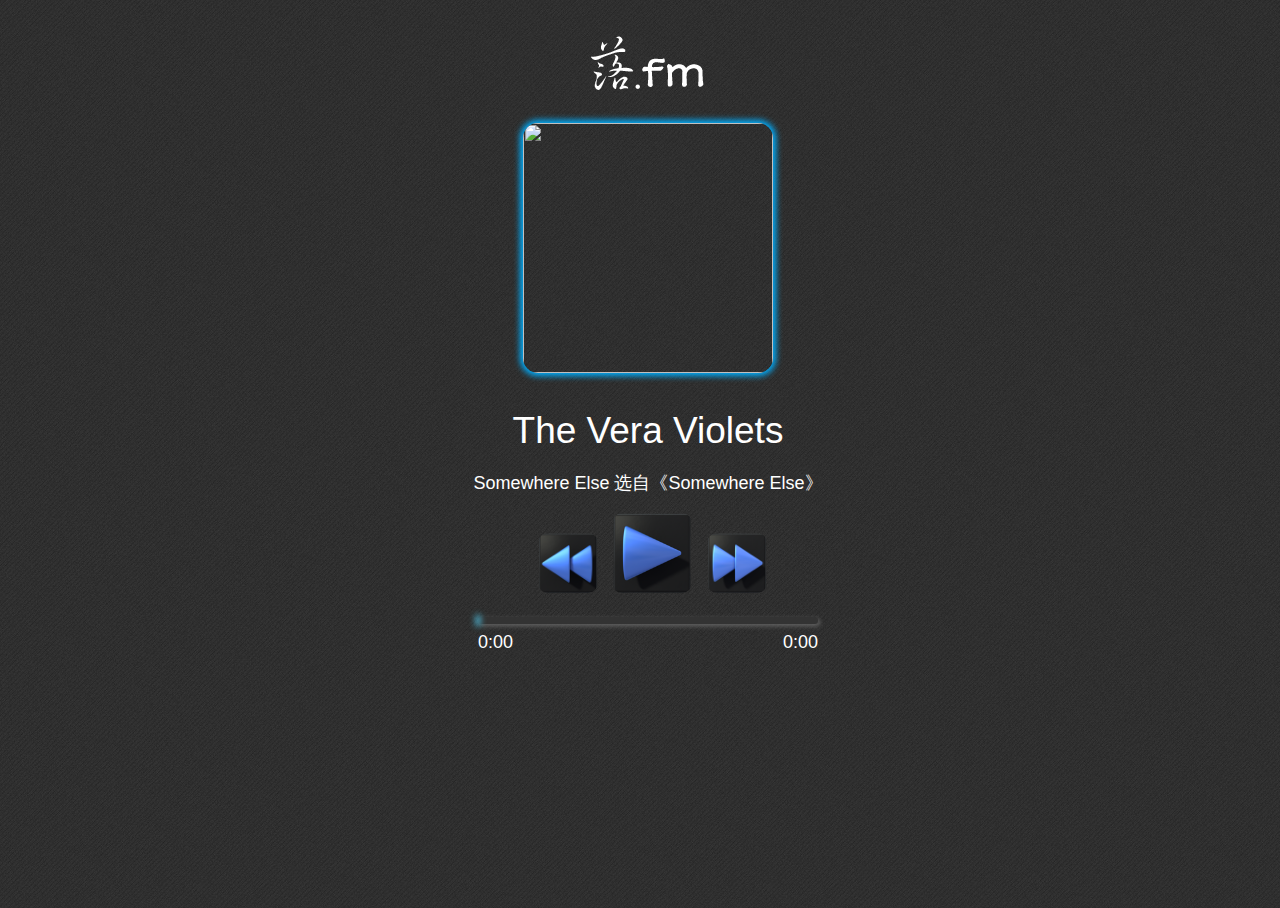
==== LuooFm/assets/www/music-player/demo/index.html @ 19e49105 "update, auto play work fine" ====
<!DOCTYPE html>
<html>
<head>
    <meta charset="UTF-8" />
    <meta name="viewport" content="width=device-width, user-scalable=no, target-densitydpi=device-dpi" />
    <title>Player</title>
    <link href='css/Chivo.css' rel='stylesheet' type='text/css'>
    <link rel="stylesheet" type="text/css" href="css/demo.css">
    <script type="text/javascript" src="js/phonegap.js"></script>
    <script type="text/javascript" src="js/jquery-1.7.2.min.js"></script>
    <script type="text/javascript" src="js/iscroll.js"></script>
    <script type="text/javascript" src="js/myplaylist.js"></script>
    <script type="text/javascript">
        $(document).ready(function(){
             var updater;
             var currentTrack;
             var test = '{"title":"VOL.386 Sex, Drugs, and Rock ‘n Roll","cover":"http://www.luoo.net/wp-content/uploads/386.jpg","vol":"386","playList":[{"mp3":"http://ftp.luoo.net/radio/radio386/01.mp3", "title":"01.EVO ", "artist":"– Requiem for a Dream (Clint Mansell cover) 选自《На Краю Вселенной》","cover":"http://www.luoo.net/wp-content/uploads/cover_467323.jpg"},{"mp3":"http://ftp.luoo.net/radio/radio386/02.mp3", "title":"02.Nachtmahr ", "artist":"– Rise and Fall (Patrick Damiani Remix) 选自《Can You Feel the Beat?》","cover":"http://img1.douban.com/lpic/s6974331.jpg"},{"mp3":"http://ftp.luoo.net/radio/radio386/03.mp3", "title":"03.Funker Vogt ", "artist":"– Cold War 选自《Maschine Zeit》","cover":"http://img3.douban.com/lpic/s1504918.jpg"},{"mp3":"http://ftp.luoo.net/radio/radio386/04.mp3", "title":"04.Terminal Choice ", "artist":"– Keine Macht 选自《Übermacht》","cover":"http://img1.douban.com/lpic/s4190852.jpg"},{"mp3":"http://ftp.luoo.net/radio/radio386/05.mp3", "title":"05.Noisuf-X ", "artist":"– Please Hang Up 选自《Excessive Exposure》","cover":"http://img1.douban.com/lpic/s4214624.jpg"},{"mp3":"http://ftp.luoo.net/radio/radio386/06.mp3", "title":"06.Psyclon Nine ", "artist":"– We The Fallen 选自《We The Fallen》","cover":"http://img3.douban.com/lpic/s3935157.jpg"},{"mp3":"http://ftp.luoo.net/radio/radio386/07.mp3", "title":"07.Blue Stahli ", "artist":"– Overklock 选自《Antisleep, Vol. 01》","cover":"http://img3.douban.com/lpic/s4460407.jpg"},{"mp3":"http://ftp.luoo.net/radio/radio386/08.mp3", "title":"08.Velvet Acid Christ ", "artist":"– Black Rainbows 选自《The Art Of Breaking Apart》","cover":"http://img3.douban.com/lpic/s4048876.jpg"},{"mp3":"http://ftp.luoo.net/radio/radio386/09.mp3", "title":"09.XMH ", "artist":"– Tears In Rain 选自《State Of Mind》","cover":"http://img1.douban.com/lpic/s4358944.jpg"},{"mp3":"http://ftp.luoo.net/radio/radio386/10.mp3", "title":"10.Rammstein; Northern Lite ", "artist":"– Rosenrot (Northern Lite Remix) 选自《Rosenrot》","cover":"http://img1.douban.com/lpic/s3912724.jpg"},{"mp3":"http://ftp.luoo.net/radio/radio386/11.mp3", "title":"11.Otto Dix ", "artist":"– Зона Теней 选自《Зона Теней》","cover":"http://img1.douban.com/lpic/s3692964.jpg"},{"mp3":"http://ftp.luoo.net/radio/radio386/12.mp3", "title":"12.Unheilig;Xavier Naidoo ", "artist":"– Zeitreise 选自《Lichter der Stadt》","cover":"http://img5.douban.com/lpic/s8901929.jpg"}]}';

             var renderVol = function(vol){
                 var playListHtml = ' <ul vol="' + vol["vol"] + '"><h3><span>' + vol["title"] + '</span></h3>';
                 var playList = vol["playList"];
                 var tracks = '';
                 for (var i = 0; i < playList.length; i++){
                    tracks = '<li index=\"' + i + '\" mp3="' + playList[i]["mp3"] + '" poster="' + playList[i]["cover"]+ '" artist="' + playList[i]["artist"]+ '"><span>' + playList[i]["title"] + '</span></li>';
                    playListHtml += tracks;
                 }
                 playListHtml += '</ul>';                 
                 $('.list-wrap').append(playListHtml);
             }    
            var timeFormate = function(ms) {
              var seconds = Math.floor(ms/1000);
              var minute = Math.floor(seconds/60);
              var second = seconds%60;
              return minute + ":" + (second<10?"0" + second:second);
            }       
            var playNextTrack = function(index, vol)  {
              console.log( 'index ' + index + 'dfd f' + vol);
              var par = $('.list-wrap ul[vol=' + vol + ']');
              if (parseInt(index) == par.find('li').length - 1){
                  par.find('li:first').click();
              }else{
                  par.find('li[index=' + (parseInt(index) + 1) + ']').click();
              }
            }   
            var playTrack = function(index, vol){
              var target = $('.list-wrap ul[vol=' + vol + '] li[index=' + index + ']');
              var url =  target.attr('mp3');
              var vol = target.parent().attr('vol');
                if (window.LuooFm){
                    LuooFm.play(url, vol);
                }
                clearInterval(updater);                
                updater = setInterval(function(){
                  if (!window.LuooFm) return;
                  var status = LuooFm.getPlayingStatus();
                  console.log(status);
                  var statusObj = JSON.parse(status);
                  if (statusObj["playing"] != undefined){
                      $('.time .now').text(timeFormate(statusObj['cur']));
                      $('.time .total').text(timeFormate(statusObj['dur']));
                      $('.timing .played').css('width', statusObj['cur']/statusObj['dur'] * $('.timing').width());

                      $('.timing .download').css('width', statusObj['downloading'] * $('.timing').width());
                      if (statusObj['playing']){
                          $('.controls img:eq(1)').removeClass('pause').addClass('play');
                          $('.controls img:eq(1)')[0].src = 'images/player_play.png'; 
                      }else{
                          $('.controls img:eq(1)').removeClass('play').addClass('pause');
                          $('.controls img:eq(1)')[0].src = 'images/player_pause.png';
                      }
                      if (statusObj['downloading'] >= 1 && statusObj['cur'] >= statusObj['dur'] - 1000){
                          clearInterval(updater);
                          playNextTrack(index, vol);
                          console.log('playNextTrack');
                      }
                  }
                }, 1000);
            }
            var pauseTrack = function(){
                LuooFm.pause();
                clearInterval(updater);
            }
            $('.luoo-fm-player-body .controls img').on('mousedown touchstart', function(e){
                $(e.currentTarget).addClass('pressed');
                $('.luoo-fm-player-body .controls img').one('mouseup touchend', function(e){
                    var target = $(e.currentTarget);
                    if (target.hasClass('play')){
                        target.removeClass('play').addClass('pause');
                        target[0].src = 'images/player_pause.png';
                    }else if (target.hasClass('pause')){
                        target.removeClass('pause').addClass('play');
                        target[0].src = 'images/player_play.png';   
                    }
                    $(e.currentTarget).removeClass('pressed');
                });   
            });
            $('.logo').on('click', function(){
                if ($('#luoo_list').css('left') == '0px'){
                    $('#luoo_player').css('left', '0');
                    $('#luoo_list').css('left', '100%');
                }else{
                    $('#luoo_player').css('left', '-100%');
                    $('#luoo_list').css('left', '0');    
                }                
            });
            $('.list-wrap ul li').live('click', function(e){
                $('.list-wrap ul li.selected').removeClass('selected');
                var target = $(e.currentTarget);
                target.addClass('selected');                 
                  console.log("play~~");
                  $('.track-info .title').text(target.text());
                  $('.track-info .album').text(target.attr('artist'));
                  $('.poster img')[0].src = target.attr('poster'); 
                  playTrack(target.attr('index'), target.parent().attr('vol'));
            });     

            $('.list-wrap ul h3').live('click', function(e){
                var target = $(e.currentTarget).parent();
                target.find('h3 span').css('overflow', 'hidden');
                target.find('h3 span').css('display', 'block');
                target.toggleClass('open');
                if (target.hasClass('open')){
                  target.animate({
                    height:target.height() + $(target.find('li')[0]).height() * target.find('li').length
                  },300);
                  target.find('h3 span').animate({
                    textIndent:target.width() - 120 -target.find('h3 span').width()
                  }, 300);
                }else{
                  target.animate({
                    height:target.height() - $(target.find('li')[0]).height() * target.find('li').length
                  },300);
                   target.find('h3 span').animate({
                    textIndent:0
                  }, 300);
                }                
            });


            document.addEventListener("deviceready", onDeviceReady, false);
            function onDeviceReady() { 
                var description = '';  
                var index = 0;
                window.plugins.luoogetplaylist.getPlayList(0, function(result){
                    renderVol(JSON.parse(result));
                    setTimeout(function(){
                        $('.list-wrap ul:first li:first').click();
                     }, 0)
                },
                function(e){
                    console.log(e);
                });                
            }            
        });  
    </script>
</head>
<body>
   <div class="luoo-fm">
       <ul class="page" id="luoo_player">
           <div class="luoo-fm-player-body">
               <div class="logo"></div>
               <div class="poster">
                   <img src="http://www.luoo.net/wp-content/uploads/337.jpg" alt="">
               </div>
               <div class="track-info">
                   <p class="title">The Vera Violets</p>
                   <p class="album">Somewhere Else 选自《Somewhere Else》</p>
               </div>
               <div class="controls">
                   <img src="images/player_rew.png" class="pre">
                   <img src="images/player_play.png" class="play">
                   <img src="images/player_fwd.png" class="next">
               </div>
               <div class="timing">
                   <div class="download"></div>
                   <div class="played"></div>
                   <div class="time">
                       <span class="now">0:00</span>
                       <span class="total">0:00</span>
                   </div>
               </div>
           </div>           
       </ul>
       <ul class="page" id="luoo_list">
            <div class="logo"></div>
            <div class="list-wrap">                
            </div>           
       </ul>
   </div>
</body>
</html>
---- LuooFm/assets/www/music-player/demo/css/Chivo.css ----
@font-face {
  font-family: 'Chivo';
  font-style: normal;
  font-weight: 400;
  src: local('Chivo'), local('Chivo-Regular'), url(http://themes.googleusercontent.com/static/fonts/chivo/v4/2vOGounxqJdQZmH7ou5HpA.woff) format('woff');
}
---- LuooFm/assets/www/music-player/demo/css/demo.css ----
::::-moz-selection,
::selection {
    color: rgba(0,0,0,0);
    background: rgba(0,0,0,0);
}
html { overflow-y: scroll; }

body {
    background: #444 url(../images/bg.jpg) repeat 0 0 scroll;
    width:100%;
    height:800px;
    font-family: 'Chivo', sans-serif;
}
.luoo-fm {
    width:100%;
    height:800px;
}
.luoo-fm ul.page{
    width:100%;
    height:100%;
    margin: 0;
    padding: 0;
    position: absolute;
    -webkit-transition:left 0.3s ease-in;
}
#luoo_list {
    left:100%;
}
.luoo-fm ul.page .luoo-fm-player-body {
    width:350px;
    margin: 0 auto;
}
.luoo-fm ul.page .luoo-fm-player-body > div {
    margin:0 auto;
}



.logo {
    width:120px;
    height:60px;
    background: url('../images/logo9.png') 0 0 no-repeat;
    margin:25px auto !important;
}

.luoo-fm-player-body .poster {
    width:250px;
    height:250px;
    margin-top:30px !important;
}
.luoo-fm-player-body .poster img {
    width:100%;
    height:100%;
    border-radius:15px;
    -webkit-box-shadow:0 0 10px green;
    -webkit-box-shadow:0 0 6px 3px #00AFFF;
}
.luoo-fm-player-body .track-info {    
    text-align:center;
    color: #FFF;
}
.luoo-fm-player-body .track-info .title {
    font-size:37px;
    margin-top: 26px auto;
    margin-bottom:19px;
}
.luoo-fm-player-body .track-info .album {
    font-size:18px;
}
.luoo-fm-player-body .controls {
    width:240px;
}
.luoo-fm-player-body .controls .pre,
.luoo-fm-player-body .controls .next {
    width:60px;
}
.luoo-fm-player-body .controls img {
    margin-left: 10px;
    border-radius:10px;
}
.luoo-fm-player-body .controls img.pressed {
     -webkit-box-shadow:0 0 10px green;box-shadow:0 0 6px 3px #00AFFF;
}
.luoo-fm-player-body .controls .play,
.luoo-fm-player-body .controls .pause {
    width:80px;
}
.luoo-fm-player-body .timing {
    width:340px;
    height:7px;
    border-radius:3px;
    margin-top:20px !important;
    background-color: #333333;
    -webkit-box-shadow:2px 2px 5px #666666
}
.luoo-fm-player-body .timing .played{
    width:0%;
    height:7px;
    position: absolute;
    border-radius:3px;
    background-color:#FFF;
    -webkit-box-shadow:0 0 10px green;box-shadow:0 0 6px 2px #55D9FF;
}

.luoo-fm-player-body .timing .download{
    width:0%;
    height:7px;
    position: absolute;
    border-radius:3px;
    background-color:#999999;
}

.luoo-fm-player-body .timing .time{
    position: relative;
    top:15px;
    font-size:18px;
    color: #FFF;
}
.luoo-fm-player-body .timing .time .now{
    float: left;
}
.luoo-fm-player-body .timing .time .total {
    float: right;
}

#luoo_list .list-wrap {
    margin: 20px;
    background-color:rgba(33, 33, 33, 0.5);    
}
.list-wrap > ul {
    list-style:none;
    color: #FFF;
    margin: 0;
    padding: 0;
    height:58px;
    overflow: hidden;
    border-bottom:1px solid #666666;
}
.list-wrap ul.open > h3{
    background:url('../images/list_open.png') 100% 50% no-repeat;
    background-color:#00AFFF;
}
.list-wrap ul h3{
    display:block !important;
    overflow:hidden !important;
    line-height:58px;
    height:58px;
    font-size:20px;     
    margin: 0;
    padding: 0;  
    background:url('../images/list_close.png') 100% 50% no-repeat;
    white-space:nowrap;
}
.list-wrap ul h3 > span {
    margin-left:20px;
}
.list-wrap ul > li {
    height:48px;
    line-height:48px;
}
.list-wrap ul > li{

}
.list-wrap ul > li > span {
    margin-left:40px;
}
.list-wrap ul.open > li {
    display: block;
}
.list-wrap ul.open > li.selected {
    background:rgba(255, 255, 255, 0.1);
}
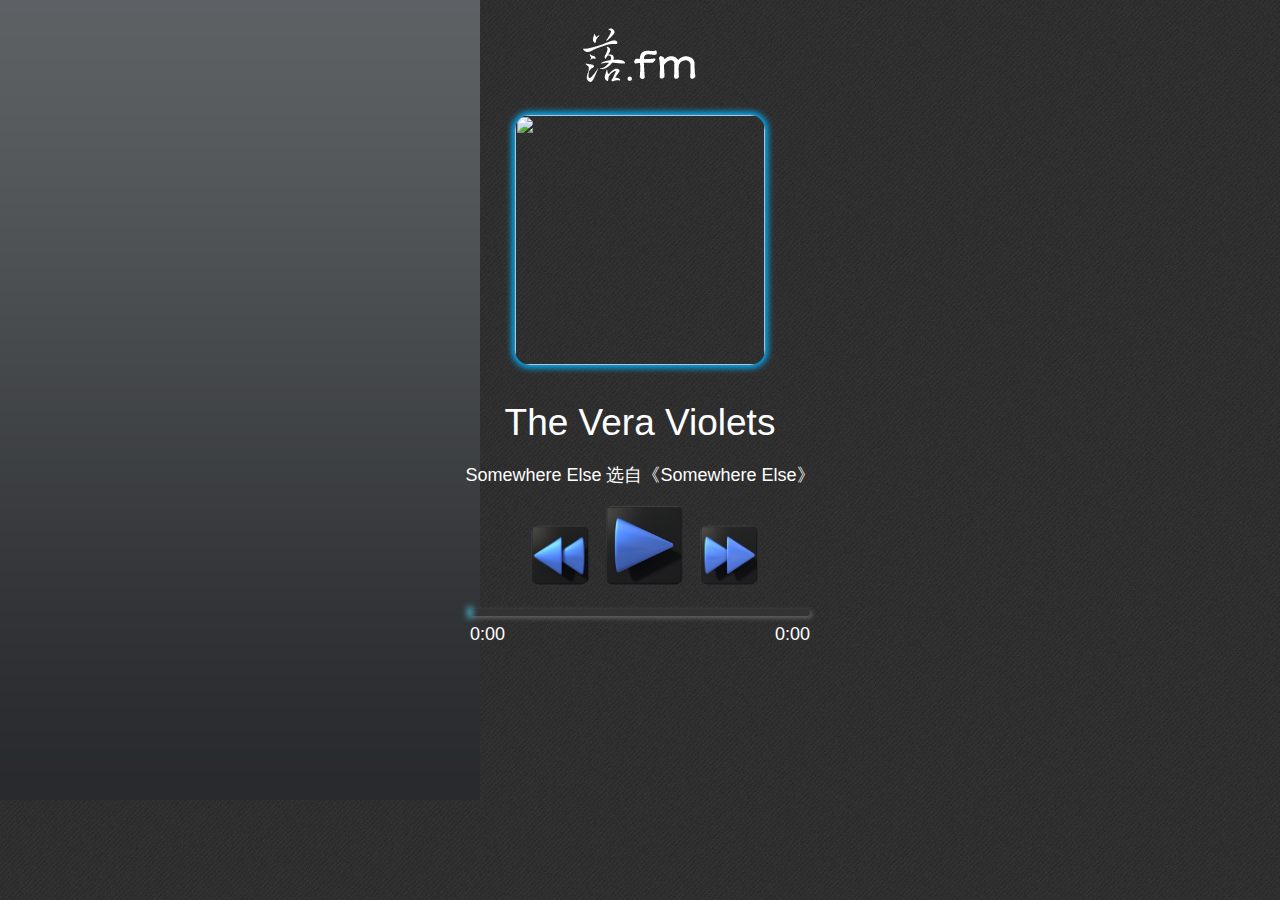
==== commit af32dbf6: "v0.35" ====
--- a/LuooFm/assets/www/music-player/demo/index.html
+++ b/LuooFm/assets/www/music-player/demo/index.html
@@ -1,21 +1,23 @@
 <!DOCTYPE html>
 <html>
 <head>
-    <meta charset="UTF-8" />
-    <meta name="viewport" content="width=device-width, user-scalable=no, target-densitydpi=device-dpi" />
-    <title>Player</title>
-    <link href='css/Chivo.css' rel='stylesheet' type='text/css'>
-    <link rel="stylesheet" type="text/css" href="css/demo.css">
-    <script type="text/javascript" src="js/phonegap.js"></script>
-    <script type="text/javascript" src="js/jquery-1.7.2.min.js"></script>
-    <script type="text/javascript" src="js/iscroll.js"></script>
-    <script type="text/javascript" src="js/myplaylist.js"></script>
-    <script type="text/javascript">
+  <meta charset="UTF-8" />
+  <meta name="viewport" content="width=device-width, user-scalable=no, target-densitydpi=device-dpi" />
+  <title>Player</title>
+  <link href='css/Chivo.css' rel='stylesheet' type='text/css'>
+  <link rel="stylesheet" type="text/css" href="css/demo.css">
+  <script type="text/javascript" src="js/phonegap.js"></script>
+  <script type="text/javascript" src="js/jquery-1.7.2.min.js"></script>
+  <script type="text/javascript" src="js/iscroll.js"></script>
+  <script type="text/javascript" src="js/myplaylist.js"></script>
+  <script type="text/javascript">
         $(document).ready(function(){
              var updater;
              var currentTrack;
-             var test = '{"title":"VOL.386 Sex, Drugs, and Rock ‘n Roll","cover":"http://www.luoo.net/wp-content/uploads/386.jpg","vol":"386","playList":[{"mp3":"http://ftp.luoo.net/radio/radio386/01.mp3", "title":"01.EVO ", "artist":"– Requiem for a Dream (Clint Mansell cover) 选自《На Краю Вселенной》","cover":"http://www.luoo.net/wp-content/uploads/cover_467323.jpg"},{"mp3":"http://ftp.luoo.net/radio/radio386/02.mp3", "title":"02.Nachtmahr ", "artist":"– Rise and Fall (Patrick Damiani Remix) 选自《Can You Feel the Beat?》","cover":"http://img1.douban.com/lpic/s6974331.jpg"},{"mp3":"http://ftp.luoo.net/radio/radio386/03.mp3", "title":"03.Funker Vogt ", "artist":"– Cold War 选自《Maschine Zeit》","cover":"http://img3.douban.com/lpic/s1504918.jpg"},{"mp3":"http://ftp.luoo.net/radio/radio386/04.mp3", "title":"04.Terminal Choice ", "artist":"– Keine Macht 选自《Übermacht》","cover":"http://img1.douban.com/lpic/s4190852.jpg"},{"mp3":"http://ftp.luoo.net/radio/radio386/05.mp3", "title":"05.Noisuf-X ", "artist":"– Please Hang Up 选自《Excessive Exposure》","cover":"http://img1.douban.com/lpic/s4214624.jpg"},{"mp3":"http://ftp.luoo.net/radio/radio386/06.mp3", "title":"06.Psyclon Nine ", "artist":"– We The Fallen 选自《We The Fallen》","cover":"http://img3.douban.com/lpic/s3935157.jpg"},{"mp3":"http://ftp.luoo.net/radio/radio386/07.mp3", "title":"07.Blue Stahli ", "artist":"– Overklock 选自《Antisleep, Vol. 01》","cover":"http://img3.douban.com/lpic/s4460407.jpg"},{"mp3":"http://ftp.luoo.net/radio/radio386/08.mp3", "title":"08.Velvet Acid Christ ", "artist":"– Black Rainbows 选自《The Art Of Breaking Apart》","cover":"http://img3.douban.com/lpic/s4048876.jpg"},{"mp3":"http://ftp.luoo.net/radio/radio386/09.mp3", "title":"09.XMH ", "artist":"– Tears In Rain 选自《State Of Mind》","cover":"http://img1.douban.com/lpic/s4358944.jpg"},{"mp3":"http://ftp.luoo.net/radio/radio386/10.mp3", "title":"10.Rammstein; Northern Lite ", "artist":"– Rosenrot (Northern Lite Remix) 选自《Rosenrot》","cover":"http://img1.douban.com/lpic/s3912724.jpg"},{"mp3":"http://ftp.luoo.net/radio/radio386/11.mp3", "title":"11.Otto Dix ", "artist":"– Зона Теней 选自《Зона Теней》","cover":"http://img1.douban.com/lpic/s3692964.jpg"},{"mp3":"http://ftp.luoo.net/radio/radio386/12.mp3", "title":"12.Unheilig;Xavier Naidoo ", "artist":"– Zeitreise 选自《Lichter der Stadt》","cover":"http://img5.douban.com/lpic/s8901929.jpg"}]}';
-
+             var control = "play";           
+            /*
+            * 将拿到的播放列表渲染到列表页面，基本信息写在li元素里面，单击的时候，直接获取这些信息送入后台
+            */
              var renderVol = function(vol){
                  var playListHtml = ' <ul vol="' + vol["vol"] + '"><h3><span>' + vol["title"] + '</span></h3>';
                  var playList = vol["playList"];
@@ -27,14 +29,32 @@
                  playListHtml += '</ul>';                 
                  $('.list-wrap').append(playListHtml);
              }    
+             /*
+             将毫秒数转换成分秒格式，显示在播放器页面             
+              */
             var timeFormate = function(ms) {
               var seconds = Math.floor(ms/1000);
               var minute = Math.floor(seconds/60);
               var second = seconds%60;
               return minute + ":" + (second<10?"0" + second:second);
-            }       
+            }   
+            /*
+            上一曲下一曲的响应方式通过调用li的上一个元素或者下一个元素的click事件来触发。click事件的响应中有具体的播放控制
+            最上一个元素的上一曲将跳转到本期的最末歌曲
+             */
+            var playPreTrack = function(index, vol) {
+              var par = $('.list-wrap ul[vol=' + vol + ']');
+              if (parseInt(index) == 0){
+                  par.find('li:last').click();
+              }else{
+                  par.find('li[index=' + (parseInt(index) - 1) + ']').click();
+              }
+            }    
+            /*
+            上一曲下一曲的响应方式通过调用li的上一个元素或者下一个元素的click事件来触发。click事件的响应中有具体的播放控制
+            最末歌曲的下一首将播放本期的第一首歌曲
+             */
             var playNextTrack = function(index, vol)  {
-              console.log( 'index ' + index + 'dfd f' + vol);
               var par = $('.list-wrap ul[vol=' + vol + ']');
               if (parseInt(index) == par.find('li').length - 1){
                   par.find('li:first').click();
@@ -42,33 +62,45 @@
                   par.find('li[index=' + (parseInt(index) + 1) + ']').click();
               }
             }   
+            /*
+            播放歌曲唯一入口，所有行为都通过这个函数播放.
+             */
             var playTrack = function(index, vol){
               var target = $('.list-wrap ul[vol=' + vol + '] li[index=' + index + ']');
               var url =  target.attr('mp3');
               var vol = target.parent().attr('vol');
                 if (window.LuooFm){
                     LuooFm.play(url, vol);
+                    control = "play";
                 }
+                $('.time .now').text(timeFormate(0));
+                $('.time .total').text(timeFormate(0));
+                $('.timing .played').css('width', 0);
+                $('.timing .download').css('width', 0);
+                /*
+                没个一秒做定时更新，包括播放时间更新。下载状态更新，播放状态更新等。
+                 */
                 clearInterval(updater);                
                 updater = setInterval(function(){
                   if (!window.LuooFm) return;
                   var status = LuooFm.getPlayingStatus();
+                  var statusObj = JSON.parse(status);
                   console.log(status);
-                  var statusObj = JSON.parse(status);
                   if (statusObj["playing"] != undefined){
                       $('.time .now').text(timeFormate(statusObj['cur']));
                       $('.time .total').text(timeFormate(statusObj['dur']));
                       $('.timing .played').css('width', statusObj['cur']/statusObj['dur'] * $('.timing').width());
 
-                      $('.timing .download').css('width', statusObj['downloading'] * $('.timing').width());
+                        $('.timing .download').css('width', statusObj['downloading'] * $('.timing').width());
                       if (statusObj['playing']){
                           $('.controls img:eq(1)').removeClass('pause').addClass('play');
                           $('.controls img:eq(1)')[0].src = 'images/player_play.png'; 
                       }else{
                           $('.controls img:eq(1)').removeClass('play').addClass('pause');
                           $('.controls img:eq(1)')[0].src = 'images/player_pause.png';
+                         
                       }
-                      if (statusObj['downloading'] >= 1 && statusObj['cur'] >= statusObj['dur'] - 1000){
+                      if (statusObj['downloading'] >= 1 && (statusObj['cur'] >= statusObj['dur'] - 1000 || !statusObj['playing'])){
                           clearInterval(updater);
                           playNextTrack(index, vol);
                           console.log('playNextTrack');
@@ -76,33 +108,75 @@
                   }
                 }, 1000);
             }
+            /*
+            暂停播放
+             */
             var pauseTrack = function(){
                 LuooFm.pause();
                 clearInterval(updater);
             }
+            
+
+            $('.luoo-fm-player-body .controls .play').live('click', function(e){
+                var target = $(e.currentTarget);
+                if (LuooFm) {
+                    LuooFm.pause();
+                    console.log('now will be pause');
+                    control = "pause";
+                   target.removeClass('play').addClass('pause');
+                   target[0].src = 'images/player_pause.png';
+                }
+            });
+            $('.luoo-fm-player-body .controls .pause').live('click', function(e){
+              var target = $(e.currentTarget);
+                if (LuooFm) {
+                  LuooFm.play();
+                  control = "play";
+                  console.log("now will be paly");
+                  target.removeClass('pause').addClass('play');
+                  target[0].src = 'images/player_play.png'; 
+                } 
+            });
+            $('.luoo-fm-player-body .controls .pre').on('click', function(e){
+                  var index = $('.list-wrap ul li.selected').attr('index');
+                  var vol = $('.list-wrap ul li.selected').parent().attr('vol');
+                  console.log('index  ' + index + ' vol  ' + vol);
+                  playPreTrack(index, vol);
+            });
+
+            $('.luoo-fm-player-body .controls .next').on('click', function(e){
+                  var index = $('.list-wrap ul li.selected').attr('index');
+                  var vol = $('.list-wrap ul li.selected').parent().attr('vol');
+                  playNextTrack(index, vol);
+            });
+            
             $('.luoo-fm-player-body .controls img').on('mousedown touchstart', function(e){
                 $(e.currentTarget).addClass('pressed');
                 $('.luoo-fm-player-body .controls img').one('mouseup touchend', function(e){
-                    var target = $(e.currentTarget);
-                    if (target.hasClass('play')){
-                        target.removeClass('play').addClass('pause');
-                        target[0].src = 'images/player_pause.png';
-                    }else if (target.hasClass('pause')){
-                        target.removeClass('pause').addClass('play');
-                        target[0].src = 'images/player_play.png';   
-                    }
                     $(e.currentTarget).removeClass('pressed');
                 });   
             });
+
+            /*
+            播放界面，列表界面切换
+             */
             $('.logo').on('click', function(){
                 if ($('#luoo_list').css('left') == '0px'){
+                    $('#luoo_player').show();
+                    $('#luoo_list').show();
                     $('#luoo_player').css('left', '0');
                     $('#luoo_list').css('left', '100%');
+                    
                 }else{
+                    $('#luoo_player').show();
+                    $('#luoo_list').show();
                     $('#luoo_player').css('left', '-100%');
-                    $('#luoo_list').css('left', '0');    
+                    $('#luoo_list').css('left', '0');
+                    
                 }                
             });
+
+            //播放列表曲目点击。播放之
             $('.list-wrap ul li').live('click', function(e){
                 $('.list-wrap ul li.selected').removeClass('selected');
                 var target = $(e.currentTarget);
@@ -114,6 +188,9 @@
                   playTrack(target.attr('index'), target.parent().attr('vol'));
             });     
 
+            /*
+            单期点击收放动作
+             */
             $('.list-wrap ul h3').live('click', function(e){
                 var target = $(e.currentTarget).parent();
                 target.find('h3 span').css('overflow', 'hidden');
@@ -122,70 +199,84 @@
                 if (target.hasClass('open')){
                   target.animate({
                     height:target.height() + $(target.find('li')[0]).height() * target.find('li').length
-                  },300);
+                  },400);
                   target.find('h3 span').animate({
-                    textIndent:target.width() - 120 -target.find('h3 span').width()
-                  }, 300);
+                    textIndent:target.width() - 80 -target.find('h3 span').width()
+                  }, 400);
                 }else{
                   target.animate({
                     height:target.height() - $(target.find('li')[0]).height() * target.find('li').length
-                  },300);
+                  },400);
                    target.find('h3 span').animate({
                     textIndent:0
-                  }, 300);
+                  }, 400);
                 }                
             });
 
-
+            /*
+            phonegap加载完毕之后，通过插件获取播放列表，插件代码配置在myplaylist.js
+             */
             document.addEventListener("deviceready", onDeviceReady, false);
             function onDeviceReady() { 
-                var description = '';  
-                var index = 0;
-                window.plugins.luoogetplaylist.getPlayList(0, function(result){
-                    renderVol(JSON.parse(result));
-                    setTimeout(function(){
-                        $('.list-wrap ul:first li:first').click();
-                     }, 0)
-                },
-                function(e){
-                    console.log(e);
-                });                
+                // get the latest playlist form start to end
+                var getPlayList = function(start, end){
+                    window.plugins.luoogetplaylist.getPlayList(start, function(result){
+                        if (result.substr(-1) != '}'){
+                          getPlayList(start, end);
+                          return;
+                        }
+                        renderVol(JSON.parse(result));
+                        setTimeout(function(){
+                            // if player never played befor, play the first song.
+                            if ($('.list-wrap ul li.selected').length == 0){
+                                control = "play";
+                                $('.list-wrap ul:first li:first').click();
+                            }                            
+                         }, 0);
+                        if (start < end){
+                            getPlayList(start + 1, end);
+                        }
+                    },
+                    function(e){
+                        console.log(e);
+                        //get play list again, if something wrong was happend
+                        getPlayList(start, end); 
+                        return;
+                    });  
+                }
+                getPlayList(0, 4); 
             }            
         });  
-    </script>
-</head>
+    </script></head>
 <body>
-   <div class="luoo-fm">
-       <ul class="page" id="luoo_player">
-           <div class="luoo-fm-player-body">
-               <div class="logo"></div>
-               <div class="poster">
-                   <img src="http://www.luoo.net/wp-content/uploads/337.jpg" alt="">
-               </div>
-               <div class="track-info">
-                   <p class="title">The Vera Violets</p>
-                   <p class="album">Somewhere Else 选自《Somewhere Else》</p>
-               </div>
-               <div class="controls">
-                   <img src="images/player_rew.png" class="pre">
-                   <img src="images/player_play.png" class="play">
-                   <img src="images/player_fwd.png" class="next">
-               </div>
-               <div class="timing">
-                   <div class="download"></div>
-                   <div class="played"></div>
-                   <div class="time">
-                       <span class="now">0:00</span>
-                       <span class="total">0:00</span>
-                   </div>
-               </div>
-           </div>           
-       </ul>
-       <ul class="page" id="luoo_list">
-            <div class="logo"></div>
-            <div class="list-wrap">                
-            </div>           
-       </ul>
-   </div>
+  <div class="luoo-fm">
+    <ul class="page" id="luoo_player">
+      <div class="luoo-fm-player-body">
+        <div class="logo"></div>
+        <div class="poster">
+          <img src="http://www.luoo.net/wp-content/uploads/337.jpg" alt=""></div>
+        <div class="track-info">
+          <p class="title">The Vera Violets</p>
+          <p class="album">Somewhere Else 选自《Somewhere Else》</p>
+        </div>
+        <div class="controls">
+          <img src="images/player_rew.png" class="pre">
+          <img src="images/player_play.png" class="play">
+          <img src="images/player_fwd.png" class="next"></div>
+        <div class="timing">
+          <div class="download"></div>
+          <div class="played"></div>
+          <div class="time">
+            <span class="now">0:00</span>
+            <span class="total">0:00</span>
+          </div>
+        </div>
+      </div>
+    </ul>
+    <ul class="page" id="luoo_list">
+      <div class="logo"></div>
+      <div class="list-wrap"></div>
+    </ul>
+  </div>
 </body>
 </html>--- a/LuooFm/assets/www/music-player/demo/css/demo.css
+++ b/LuooFm/assets/www/music-player/demo/css/demo.css
@@ -9,11 +9,18 @@
     background: #444 url(../images/bg.jpg) repeat 0 0 scroll;
     width:100%;
     height:800px;
+    overflow: hidden;
+    padding: 0;
+    margin: 0;
     font-family: 'Chivo', sans-serif;
 }
 .luoo-fm {
     width:100%;
     height:800px;
+    overflow: hidden;
+    display: block;
+    scroll:none;
+    background: url('../images/bg.png') 0 0 no-repeat;
 }
 .luoo-fm ul.page{
     width:100%;
@@ -21,7 +28,7 @@
     margin: 0;
     padding: 0;
     position: absolute;
-    -webkit-transition:left 0.3s ease-in;
+    -webkit-transition:left 0.4s ease-in;
 }
 #luoo_list {
     left:100%;
@@ -33,9 +40,6 @@
 .luoo-fm ul.page .luoo-fm-player-body > div {
     margin:0 auto;
 }
-
-
-
 .logo {
     width:120px;
     height:60px;
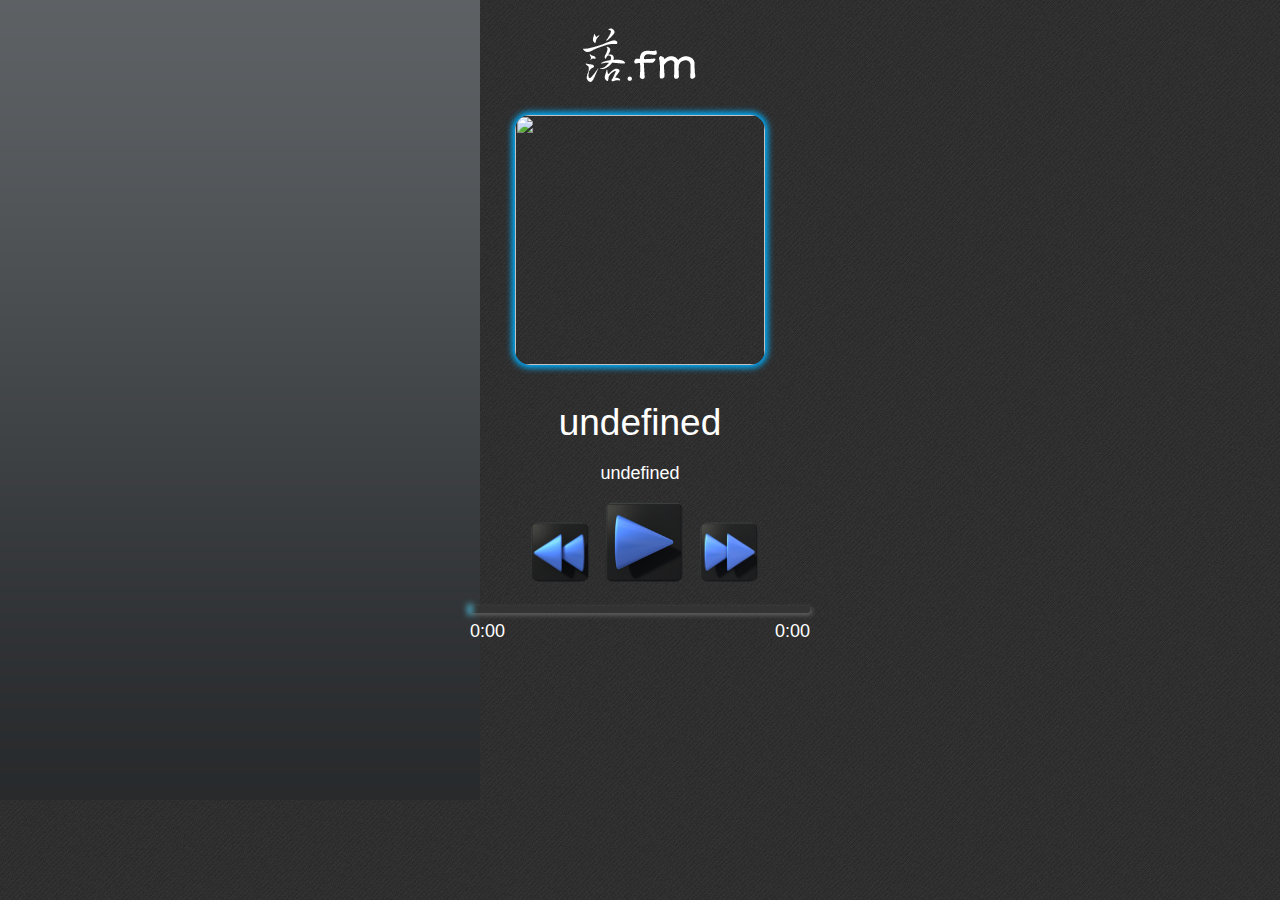
==== commit 2775589c: "v0.4 use phonegap plugin to replace webkit java2js, more rubost ~~" ====
--- a/LuooFm/assets/www/music-player/demo/index.html
+++ b/LuooFm/assets/www/music-player/demo/index.html
@@ -14,14 +14,20 @@
         $(document).ready(function(){
              var updater;
              var currentTrack;
-             var control = "play";           
+             var playNextTrackTiming;
+             var control = "play";    
+             var lock = false; //iscroll滑动过程中，click事件不被触发 
+              var test = '{"title":"VOL.386 Sex, Drugs, and Rock ‘n Roll","cover":"http://www.luoo.net/wp-content/uploads/386.jpg","vol":"386","playList":[{"mp3":"http://ftp.luoo.net/radio/radio386/01.mp3", "title":"01.EVO ", "artist":"– Requiem for a Dream (Clint Mansell cover) 选自《На Краю Вселенной》","cover":"http://www.luoo.net/wp-content/uploads/cover_467323.jpg"},{"mp3":"http://ftp.luoo.net/radio/radio386/02.mp3", "title":"02.Nachtmahr ", "artist":"– Rise and Fall (Patrick Damiani Remix) 选自《Can You Feel the Beat?》","cover":"http://img1.douban.com/lpic/s6974331.jpg"},{"mp3":"http://ftp.luoo.net/radio/radio386/03.mp3", "title":"03.Funker Vogt ", "artist":"– Cold War 选自《Maschine Zeit》","cover":"http://img3.douban.com/lpic/s1504918.jpg"},{"mp3":"http://ftp.luoo.net/radio/radio386/04.mp3", "title":"04.Terminal Choice ", "artist":"– Keine Macht 选自《Übermacht》","cover":"http://img1.douban.com/lpic/s4190852.jpg"},{"mp3":"http://ftp.luoo.net/radio/radio386/05.mp3", "title":"05.Noisuf-X ", "artist":"– Please Hang Up 选自《Excessive Exposure》","cover":"http://img1.douban.com/lpic/s4214624.jpg"},{"mp3":"http://ftp.luoo.net/radio/radio386/06.mp3", "title":"06.Psyclon Nine ", "artist":"– We The Fallen 选自《We The Fallen》","cover":"http://img3.douban.com/lpic/s3935157.jpg"},{"mp3":"http://ftp.luoo.net/radio/radio386/07.mp3", "title":"07.Blue Stahli ", "artist":"– Overklock 选自《Antisleep, Vol. 01》","cover":"http://img3.douban.com/lpic/s4460407.jpg"},{"mp3":"http://ftp.luoo.net/radio/radio386/08.mp3", "title":"08.Velvet Acid Christ ", "artist":"– Black Rainbows 选自《The Art Of Breaking Apart》","cover":"http://img3.douban.com/lpic/s4048876.jpg"},{"mp3":"http://ftp.luoo.net/radio/radio386/09.mp3", "title":"09.XMH ", "artist":"– Tears In Rain 选自《State Of Mind》","cover":"http://img1.douban.com/lpic/s4358944.jpg"},{"mp3":"http://ftp.luoo.net/radio/radio386/10.mp3", "title":"10.Rammstein; Northern Lite ", "artist":"– Rosenrot (Northern Lite Remix) 选自《Rosenrot》","cover":"http://img1.douban.com/lpic/s3912724.jpg"},{"mp3":"http://ftp.luoo.net/radio/radio386/11.mp3", "title":"11.Otto Dix ", "artist":"– Зона Теней 选自《Зона Теней》","cover":"http://img1.douban.com/lpic/s3692964.jpg"},{"mp3":"http://ftp.luoo.net/radio/radio386/12.mp3", "title":"12.Unheilig;Xavier Naidoo ", "artist":"– Zeitreise 选自《Lichter der Stadt》","cover":"http://img5.douban.com/lpic/s8901929.jpg"}]}';
+       
             /*
             * 将拿到的播放列表渲染到列表页面，基本信息写在li元素里面，单击的时候，直接获取这些信息送入后台
             */
+           
              var renderVol = function(vol){
                  var playListHtml = ' <ul vol="' + vol["vol"] + '"><h3><span>' + vol["title"] + '</span></h3>';
                  var playList = vol["playList"];
                  var tracks = '';
+                
                  for (var i = 0; i < playList.length; i++){
                     tracks = '<li index=\"' + i + '\" mp3="' + playList[i]["mp3"] + '" poster="' + playList[i]["cover"]+ '" artist="' + playList[i]["artist"]+ '"><span>' + playList[i]["title"] + '</span></li>';
                     playListHtml += tracks;
@@ -32,6 +38,7 @@
              /*
              将毫秒数转换成分秒格式，显示在播放器页面             
               */
+              
             var timeFormate = function(ms) {
               var seconds = Math.floor(ms/1000);
               var minute = Math.floor(seconds/60);
@@ -55,6 +62,7 @@
             最末歌曲的下一首将播放本期的第一首歌曲
              */
             var playNextTrack = function(index, vol)  {
+              console.log('now index and vol  ' + index + 'he  ' + vol);
               var par = $('.list-wrap ul[vol=' + vol + ']');
               if (parseInt(index) == par.find('li').length - 1){
                   par.find('li:first').click();
@@ -72,6 +80,12 @@
                 if (window.LuooFm){
                     LuooFm.play(url, vol);
                     control = "play";
+                }else{
+                    window.plugins.mediacontrol.play([url, vol].join(','), function(result){
+                      console.log(result);
+                    }, function(e){
+                      console.log(e);
+                    });
                 }
                 $('.time .now').text(timeFormate(0));
                 $('.time .total').text(timeFormate(0));
@@ -82,60 +96,69 @@
                  */
                 clearInterval(updater);                
                 updater = setInterval(function(){
-                  if (!window.LuooFm) return;
-                  var status = LuooFm.getPlayingStatus();
-                  var statusObj = JSON.parse(status);
-                  console.log(status);
-                  if (statusObj["playing"] != undefined){
-                      $('.time .now').text(timeFormate(statusObj['cur']));
-                      $('.time .total').text(timeFormate(statusObj['dur']));
-                      $('.timing .played').css('width', statusObj['cur']/statusObj['dur'] * $('.timing').width());
-
-                        $('.timing .download').css('width', statusObj['downloading'] * $('.timing').width());
-                      if (statusObj['playing']){
-                          $('.controls img:eq(1)').removeClass('pause').addClass('play');
-                          $('.controls img:eq(1)')[0].src = 'images/player_play.png'; 
-                      }else{
-                          $('.controls img:eq(1)').removeClass('play').addClass('pause');
-                          $('.controls img:eq(1)')[0].src = 'images/player_pause.png';
-                         
-                      }
-                      if (statusObj['downloading'] >= 1 && (statusObj['cur'] >= statusObj['dur'] - 1000 || !statusObj['playing'])){
-                          clearInterval(updater);
-                          playNextTrack(index, vol);
-                          console.log('playNextTrack');
-                      }
-                  }
+                  window.plugins.mediacontrol.getPlayingStatus(0, function(status){
+                       var statusObj = JSON.parse(status);
+                       console.log(status);
+                        if (statusObj["playing"] != undefined){
+                          $('.time .now').text(timeFormate(statusObj['cur']));
+                          $('.time .total').text(timeFormate(statusObj['dur']));
+                          $('.timing .played').css('width', statusObj['cur']/statusObj['dur'] * $('.timing').width());
+                          $('.timing .download').css('width', statusObj['downloading'] * $('.timing').width());
+                          if (statusObj['playing']){
+                              $('.controls img:eq(1)').removeClass('pause').addClass('play');
+                              $('.controls img:eq(1)')[0].src = 'images/player_play.png'; 
+                          }else{
+                              $('.controls img:eq(1)').removeClass('play').addClass('pause');
+                              $('.controls img:eq(1)')[0].src = 'images/player_pause.png';
+                             
+                          }
+                          /*
+                          在1秒时，加入播放下一曲的任务，不过任务延迟1秒进行。因为当前播放时间与音乐时间并不是严格相等。
+                           */
+                          if (statusObj['downloading'] >= 1 && statusObj['cur'] >= statusObj['dur'] - 1000 && !statusObj['playing']){
+                             clearTimeout(playNextTrackTiming);
+                             playNextTrackTiming = setTimeout(function(){
+                                  clearInterval(updater);
+                                  playNextTrack(index, vol);
+                                  console.log('playNextTrack');
+                              }, 1000);
+                          }
+                        }
+                  },
+                  function(e){
+                    console.log(e);
+                  });
                 }, 1000);
             }
             /*
             暂停播放
              */
             var pauseTrack = function(){
+              if (widow.LuooFm){
+                clearInterval(updater);
                 LuooFm.pause();
-                clearInterval(updater);
+                
+              }
+                
             }
             
 
             $('.luoo-fm-player-body .controls .play').live('click', function(e){
                 var target = $(e.currentTarget);
-                if (LuooFm) {
-                    LuooFm.pause();
+                    window.plugins.mediacontrol.pause();
                     console.log('now will be pause');
                     control = "pause";
                    target.removeClass('play').addClass('pause');
                    target[0].src = 'images/player_pause.png';
-                }
+
             });
             $('.luoo-fm-player-body .controls .pause').live('click', function(e){
               var target = $(e.currentTarget);
-                if (LuooFm) {
-                  LuooFm.play();
-                  control = "play";
+                  window.plugins.mediacontrol.resume();
                   console.log("now will be paly");
                   target.removeClass('pause').addClass('play');
                   target[0].src = 'images/player_play.png'; 
-                } 
+                 
             });
             $('.luoo-fm-player-body .controls .pre').on('click', function(e){
                   var index = $('.list-wrap ul li.selected').attr('index');
@@ -161,23 +184,41 @@
             播放界面，列表界面切换
              */
             $('.logo').on('click', function(){
+               var wid = $('.luoo-fm').width();
+
                 if ($('#luoo_list').css('left') == '0px'){
                     $('#luoo_player').show();
                     $('#luoo_list').show();
-                    $('#luoo_player').css('left', '0');
-                    $('#luoo_list').css('left', '100%');
-                    
+                   
+                    $('#luoo_player').css('left', -wid);
+                    $('#luoo_player').animate({
+                      left:0
+                    }, 300);
+                    $('#luoo_list').animate({
+                      left:wid
+                    },300, function(){
+                       $('#luoo_list').hide();
+                    })
+                   
                 }else{
                     $('#luoo_player').show();
                     $('#luoo_list').show();
-                    $('#luoo_player').css('left', '-100%');
-                    $('#luoo_list').css('left', '0');
+                    $('#luoo_list').css('left', wid);
+                    $('#luoo_player').animate({
+                      left:-wid
+                    }, 300);
+                    $('#luoo_list').animate({
+                      left:0
+                    },300, function(){
+                       $('#luoo_player').hide();
+                    });                   
                     
                 }                
             });
 
             //播放列表曲目点击。播放之
             $('.list-wrap ul li').live('click', function(e){
+              if (lock) return;
                 $('.list-wrap ul li.selected').removeClass('selected');
                 var target = $(e.currentTarget);
                 target.addClass('selected');                 
@@ -192,7 +233,11 @@
             单期点击收放动作
              */
             $('.list-wrap ul h3').live('click', function(e){
+              if (lock) return;
                 var target = $(e.currentTarget).parent();
+                if (!target.hasClass('open')){
+                  $('.list-wrap ul.open h3').click();
+                }
                 target.find('h3 span').css('overflow', 'hidden');
                 target.find('h3 span').css('display', 'block');
                 target.toggleClass('open');
@@ -201,7 +246,7 @@
                     height:target.height() + $(target.find('li')[0]).height() * target.find('li').length
                   },400);
                   target.find('h3 span').animate({
-                    textIndent:target.width() - 80 -target.find('h3 span').width()
+                    textIndent:target.width() - 104 -target.find('h3 span').width()
                   }, 400);
                 }else{
                   target.animate({
@@ -216,28 +261,35 @@
             /*
             phonegap加载完毕之后，通过插件获取播放列表，插件代码配置在myplaylist.js
              */
+            
             document.addEventListener("deviceready", onDeviceReady, false);
             function onDeviceReady() { 
                 // get the latest playlist form start to end
                 var getPlayList = function(start, end){
-                    window.plugins.luoogetplaylist.getPlayList(start, function(result){
+                    window.plugins.mediacontrol.getPlayList(start, function(result){
                         if (result.substr(-1) != '}'){
                           getPlayList(start, end);
                           return;
                         }
                         renderVol(JSON.parse(result));
-                        setTimeout(function(){
+                         setTimeout(function(){
                             // if player never played befor, play the first song.
                             if ($('.list-wrap ul li.selected').length == 0){
                                 control = "play";
                                 $('.list-wrap ul:first li:first').click();
-                            }                            
+                                $('.list-wrap li.selected').parent().click();
+                                $('#wrapper').height($('.luoo-fm').height() - $('.luoo-fm .logo').height() - parseInt($('.luoo-fm .logo').css('margin-top')) 
+                                  - parseInt($('.luoo-fm .logo').css('margin-bottom')));
+                                 new iScroll('wrapper', {
+                                    checkDOMChanges:true,
+                                    snap:'ul'
+                                  });
+                             }                            
                          }, 0);
                         if (start < end){
                             getPlayList(start + 1, end);
                         }
-                    },
-                    function(e){
+                    },function(e){
                         console.log(e);
                         //get play list again, if something wrong was happend
                         getPlayList(start, end); 
@@ -245,8 +297,9 @@
                     });  
                 }
                 getPlayList(0, 4); 
-            }            
-        });  
+            }
+                     
+         });  
     </script></head>
 <body>
   <div class="luoo-fm">
@@ -254,10 +307,10 @@
       <div class="luoo-fm-player-body">
         <div class="logo"></div>
         <div class="poster">
-          <img src="http://www.luoo.net/wp-content/uploads/337.jpg" alt=""></div>
+          <img src="" alt=""></div>
         <div class="track-info">
-          <p class="title">The Vera Violets</p>
-          <p class="album">Somewhere Else 选自《Somewhere Else》</p>
+          <p class="title">undefined</p>
+          <p class="album">undefined</p>
         </div>
         <div class="controls">
           <img src="images/player_rew.png" class="pre">
@@ -275,7 +328,9 @@
     </ul>
     <ul class="page" id="luoo_list">
       <div class="logo"></div>
-      <div class="list-wrap"></div>
+      <div id="wrapper">
+        <div class="list-wrap"></div>
+      </div>
     </ul>
   </div>
 </body>
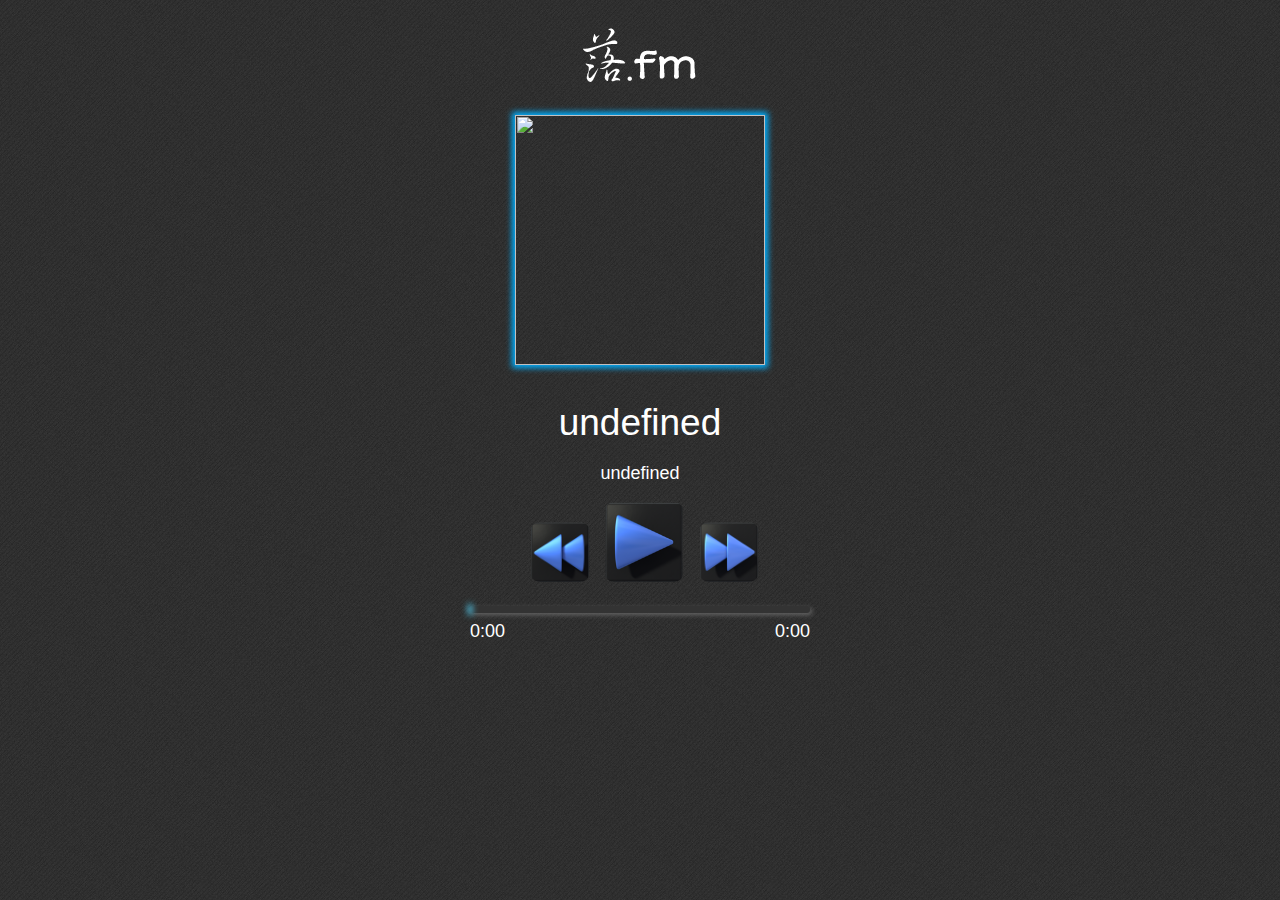
==== commit de8ce9d2: "quickly play different track work well" ====
--- a/LuooFm/assets/www/music-player/demo/index.html
+++ b/LuooFm/assets/www/music-player/demo/index.html
@@ -9,7 +9,7 @@
   <script type="text/javascript" src="js/phonegap.js"></script>
   <script type="text/javascript" src="js/jquery-1.7.2.min.js"></script>
   <script type="text/javascript" src="js/iscroll.js"></script>
-  <script type="text/javascript" src="js/myplaylist.js"></script>
+  <script type="text/javascript" src="js/mediacontrol.js"></script>
   <script type="text/javascript">
         $(document).ready(function(){
              var updater;
@@ -121,7 +121,7 @@
                                   clearInterval(updater);
                                   playNextTrack(index, vol);
                                   console.log('playNextTrack');
-                              }, 1000);
+                              }, 100);
                           }
                         }
                   },
@@ -130,19 +130,7 @@
                   });
                 }, 1000);
             }
-            /*
-            暂停播放
-             */
-            var pauseTrack = function(){
-              if (widow.LuooFm){
-                clearInterval(updater);
-                LuooFm.pause();
-                
-              }
-                
-            }
-            
-
+           
             $('.luoo-fm-player-body .controls .play').live('click', function(e){
                 var target = $(e.currentTarget);
                     window.plugins.mediacontrol.pause();
@@ -179,6 +167,16 @@
                     $(e.currentTarget).removeClass('pressed');
                 });   
             });
+
+            $('.luoo-fm .more ul div').on('mousedown touchstart', function(e){
+              $(e.currentTarget).addClass('light');
+            });
+
+             $('.luoo-fm .more ul div').on('mouseup touchend', function(e){
+              $(e.currentTarget).removeClass('light');
+            });
+
+
 
             /*
             播放界面，列表界面切换
@@ -297,6 +295,11 @@
                     });  
                 }
                 getPlayList(0, 4); 
+
+                $('.luoo-fm .more ul div').on('click', function(){
+                  var volsnum = $('.list-wrap ul').length;
+                  getPlayList(volsnum, volsnum + 1);
+             });
             }
                      
          });  
@@ -330,6 +333,13 @@
       <div class="logo"></div>
       <div id="wrapper">
         <div class="list-wrap"></div>
+        <div class="more">
+          <ul>
+            <div>
+              <h3>加载更多</h3>
+            </div>
+          </ul>
+        </div>
       </div>
     </ul>
   </div>
--- a/LuooFm/assets/www/music-player/demo/css/demo.css
+++ b/LuooFm/assets/www/music-player/demo/css/demo.css
@@ -3,6 +3,10 @@
     color: rgba(0,0,0,0);
     background: rgba(0,0,0,0);
 }
+
+* { 
+    -webkit-tap-highlight-color:rgba(0,0,0,0);
+} 
 html { overflow-y: scroll; }
 
 body {
@@ -20,7 +24,6 @@
     overflow: hidden;
     display: block;
     scroll:none;
-    background: url('../images/bg.png') 0 0 no-repeat;
 }
 .luoo-fm ul.page{
     width:100%;
@@ -28,10 +31,10 @@
     margin: 0;
     padding: 0;
     position: absolute;
-    -webkit-transition:left 0.4s ease-in;
 }
 #luoo_list {
     left:100%;
+    display: none;
 }
 .luoo-fm ul.page .luoo-fm-player-body {
     width:350px;
@@ -55,7 +58,7 @@
 .luoo-fm-player-body .poster img {
     width:100%;
     height:100%;
-    border-radius:15px;
+    /*border-radius:15px;*/
     -webkit-box-shadow:0 0 10px green;
     -webkit-box-shadow:0 0 6px 3px #00AFFF;
 }
@@ -103,7 +106,8 @@
     position: absolute;
     border-radius:3px;
     background-color:#FFF;
-    -webkit-box-shadow:0 0 10px green;box-shadow:0 0 6px 2px #55D9FF;
+    -webkit-box-shadow:0 0 10px green;
+    -webkit-box-shadow:0 0 6px 2px #55D9FF;
 }
 
 .luoo-fm-player-body .timing .download{
@@ -129,6 +133,8 @@
 
 #luoo_list .list-wrap {
     margin: 20px;
+    margin-bottom: 0;
+    margin-top: 0;
     background-color:rgba(33, 33, 33, 0.5);    
 }
 .list-wrap > ul {
@@ -144,7 +150,7 @@
     background:url('../images/list_open.png') 100% 50% no-repeat;
     background-color:#00AFFF;
 }
-.list-wrap ul h3{
+.list-wrap ul h3 {
     display:block !important;
     overflow:hidden !important;
     line-height:58px;
@@ -173,4 +179,27 @@
 }
 .list-wrap ul.open > li.selected {
     background:rgba(255, 255, 255, 0.1);
+}
+.more ul h3 {
+    text-align: center;
+    color: #FFF;
+    font-size: 20px;
+    margin: 0;
+}
+.more ul {
+    margin-left: 0;
+    padding-left: 0;
+}
+.more ul div {
+    width: 200px;
+    margin: 0 auto;
+    height: 40px;
+    border-radius: 15px;
+    background: #00AFFF;
+    line-height: 40px;
+}
+.more ul div.light{
+    -webkit-box-shadow:0 0 20px green;
+    background: #00AF99;
+    /*-webkit-box-shadow:0 0 6px 2px #55D9FF;*/
 }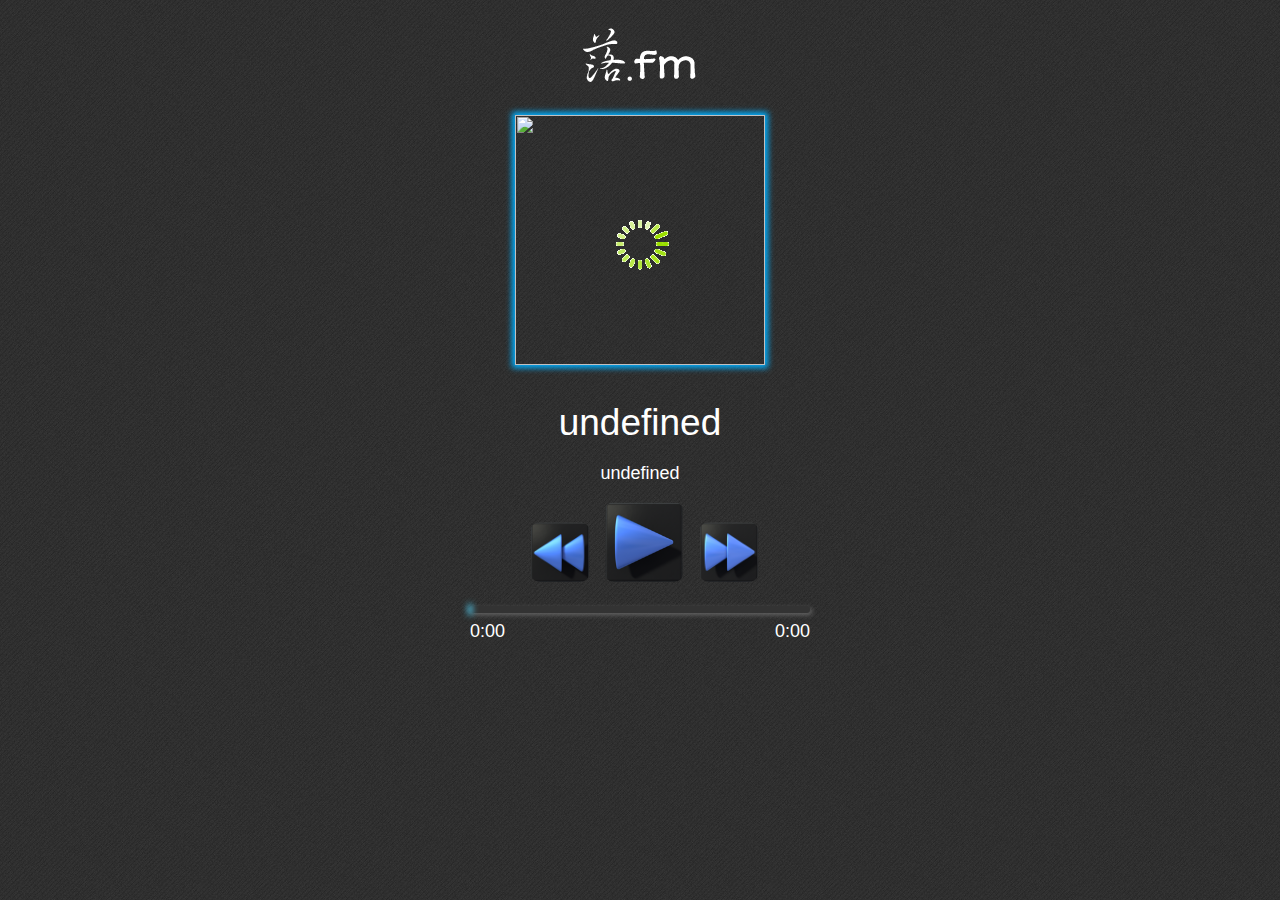
==== commit 34f327ab: "busy status, notification" ====
--- a/LuooFm/assets/www/music-player/demo/index.html
+++ b/LuooFm/assets/www/music-player/demo/index.html
@@ -7,9 +7,13 @@
   <link href='css/Chivo.css' rel='stylesheet' type='text/css'>
   <link rel="stylesheet" type="text/css" href="css/demo.css">
   <script type="text/javascript" src="js/phonegap.js"></script>
+    <script type="text/javascript" src="js/toast.js"></script>
   <script type="text/javascript" src="js/jquery-1.7.2.min.js"></script>
   <script type="text/javascript" src="js/iscroll.js"></script>
   <script type="text/javascript" src="js/mediacontrol.js"></script>
+
+  <script type="text/javascript" src="js/checker.js"></script>
+
   <script type="text/javascript">
         $(document).ready(function(){
              var updater;
@@ -29,7 +33,7 @@
                  var tracks = '';
                 
                  for (var i = 0; i < playList.length; i++){
-                    tracks = '<li index=\"' + i + '\" mp3="' + playList[i]["mp3"] + '" poster="' + playList[i]["cover"]+ '" artist="' + playList[i]["artist"]+ '"><span>' + playList[i]["title"] + '</span></li>';
+                    tracks = '<li title=\"' + playList[i]["title"] + '\" index=\"' + i + '\" mp3="' + playList[i]["mp3"] + '" poster="' + playList[i]["cover"]+ '" artist="' + playList[i]["artist"]+ '"><span>' + playList[i]["title"] + '</span></li>';
                     playListHtml += tracks;
                  }
                  playListHtml += '</ul>';                 
@@ -77,16 +81,15 @@
               var target = $('.list-wrap ul[vol=' + vol + '] li[index=' + index + ']');
               var url =  target.attr('mp3');
               var vol = target.parent().attr('vol');
-                if (window.LuooFm){
-                    LuooFm.play(url, vol);
-                    control = "play";
-                }else{
-                    window.plugins.mediacontrol.play([url, vol].join(','), function(result){
-                      console.log(result);
-                    }, function(e){
-                      console.log(e);
-                    });
-                }
+              var title = target.attr('title');
+              var artist = target.attr('artist');
+                
+              window.plugins.mediacontrol.play([url, vol, title, artist].join(','), function(result){
+                console.log(result);
+              }, function(e){
+                console.log(e);
+              });
+      
                 $('.time .now').text(timeFormate(0));
                 $('.time .total').text(timeFormate(0));
                 $('.timing .played').css('width', 0);
@@ -107,9 +110,11 @@
                           if (statusObj['playing']){
                               $('.controls img:eq(1)').removeClass('pause').addClass('play');
                               $('.controls img:eq(1)')[0].src = 'images/player_play.png'; 
+                               $('.luoo-fm-player-body .poster .loading').hide();
                           }else{
                               $('.controls img:eq(1)').removeClass('play').addClass('pause');
                               $('.controls img:eq(1)')[0].src = 'images/player_pause.png';
+                               $('.luoo-fm-player-body .poster .loading').hide();
                              
                           }
                           /*
@@ -123,7 +128,9 @@
                                   console.log('playNextTrack');
                               }, 100);
                           }
-                        }
+                        }else{
+                            $('.luoo-fm-player-body .poster .loading').show();
+                          }
                   },
                   function(e){
                     console.log(e);
@@ -183,7 +190,6 @@
              */
             $('.logo').on('click', function(){
                var wid = $('.luoo-fm').width();
-
                 if ($('#luoo_list').css('left') == '0px'){
                     $('#luoo_player').show();
                     $('#luoo_list').show();
@@ -294,7 +300,7 @@
                         return;
                     });  
                 }
-                getPlayList(0, 4); 
+                getPlayList(0, 0); 
 
                 $('.luoo-fm .more ul div').on('click', function(){
                   var volsnum = $('.list-wrap ul').length;
@@ -310,7 +316,9 @@
       <div class="luoo-fm-player-body">
         <div class="logo"></div>
         <div class="poster">
-          <img src="" alt=""></div>
+          <img src="" alt=""></img>
+          <div class="loading"></div>
+        </div>
         <div class="track-info">
           <p class="title">undefined</p>
           <p class="album">undefined</p>
--- a/LuooFm/assets/www/music-player/demo/css/demo.css
+++ b/LuooFm/assets/www/music-player/demo/css/demo.css
@@ -61,6 +61,14 @@
     /*border-radius:15px;*/
     -webkit-box-shadow:0 0 10px green;
     -webkit-box-shadow:0 0 6px 3px #00AFFF;
+}
+.luoo-fm-player-body .poster .loading {
+    width: 80px;
+    height: 80px;
+    background: url('../images/loading1.gif') 0 0 no-repeat;
+    position: relative;
+    left: 85px;
+    top: -165px;
 }
 .luoo-fm-player-body .track-info {    
     text-align:center;
@@ -197,6 +205,7 @@
     border-radius: 15px;
     background: #00AFFF;
     line-height: 40px;
+    margin-top: 15px;
 }
 .more ul div.light{
     -webkit-box-shadow:0 0 20px green;
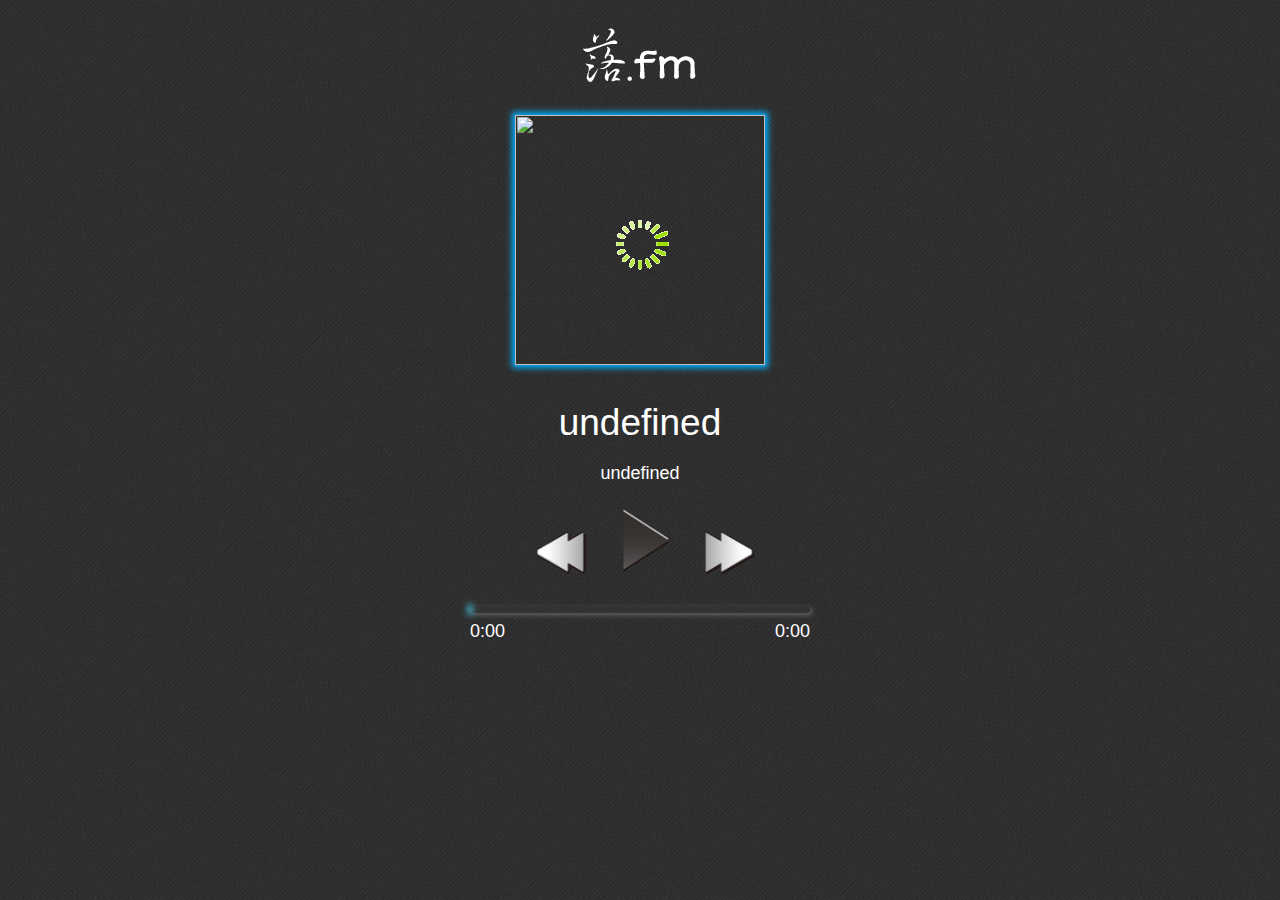
==== commit c8d7b5fa: "add netstatus check, Notification,close ok ,call" ====
--- a/LuooFm/assets/www/music-player/demo/index.html
+++ b/LuooFm/assets/www/music-player/demo/index.html
@@ -20,11 +20,11 @@
              var currentTrack;
              var playNextTrackTiming;
              var control = "play";    
-             var lock = false; //iscroll滑动过程中，click事件不被触发 
-              var test = '{"title":"VOL.386 Sex, Drugs, and Rock ‘n Roll","cover":"http://www.luoo.net/wp-content/uploads/386.jpg","vol":"386","playList":[{"mp3":"http://ftp.luoo.net/radio/radio386/01.mp3", "title":"01.EVO ", "artist":"– Requiem for a Dream (Clint Mansell cover) 选自《На Краю Вселенной》","cover":"http://www.luoo.net/wp-content/uploads/cover_467323.jpg"},{"mp3":"http://ftp.luoo.net/radio/radio386/02.mp3", "title":"02.Nachtmahr ", "artist":"– Rise and Fall (Patrick Damiani Remix) 选自《Can You Feel the Beat?》","cover":"http://img1.douban.com/lpic/s6974331.jpg"},{"mp3":"http://ftp.luoo.net/radio/radio386/03.mp3", "title":"03.Funker Vogt ", "artist":"– Cold War 选自《Maschine Zeit》","cover":"http://img3.douban.com/lpic/s1504918.jpg"},{"mp3":"http://ftp.luoo.net/radio/radio386/04.mp3", "title":"04.Terminal Choice ", "artist":"– Keine Macht 选自《Übermacht》","cover":"http://img1.douban.com/lpic/s4190852.jpg"},{"mp3":"http://ftp.luoo.net/radio/radio386/05.mp3", "title":"05.Noisuf-X ", "artist":"– Please Hang Up 选自《Excessive Exposure》","cover":"http://img1.douban.com/lpic/s4214624.jpg"},{"mp3":"http://ftp.luoo.net/radio/radio386/06.mp3", "title":"06.Psyclon Nine ", "artist":"– We The Fallen 选自《We The Fallen》","cover":"http://img3.douban.com/lpic/s3935157.jpg"},{"mp3":"http://ftp.luoo.net/radio/radio386/07.mp3", "title":"07.Blue Stahli ", "artist":"– Overklock 选自《Antisleep, Vol. 01》","cover":"http://img3.douban.com/lpic/s4460407.jpg"},{"mp3":"http://ftp.luoo.net/radio/radio386/08.mp3", "title":"08.Velvet Acid Christ ", "artist":"– Black Rainbows 选自《The Art Of Breaking Apart》","cover":"http://img3.douban.com/lpic/s4048876.jpg"},{"mp3":"http://ftp.luoo.net/radio/radio386/09.mp3", "title":"09.XMH ", "artist":"– Tears In Rain 选自《State Of Mind》","cover":"http://img1.douban.com/lpic/s4358944.jpg"},{"mp3":"http://ftp.luoo.net/radio/radio386/10.mp3", "title":"10.Rammstein; Northern Lite ", "artist":"– Rosenrot (Northern Lite Remix) 选自《Rosenrot》","cover":"http://img1.douban.com/lpic/s3912724.jpg"},{"mp3":"http://ftp.luoo.net/radio/radio386/11.mp3", "title":"11.Otto Dix ", "artist":"– Зона Теней 选自《Зона Теней》","cover":"http://img1.douban.com/lpic/s3692964.jpg"},{"mp3":"http://ftp.luoo.net/radio/radio386/12.mp3", "title":"12.Unheilig;Xavier Naidoo ", "artist":"– Zeitreise 选自《Lichter der Stadt》","cover":"http://img5.douban.com/lpic/s8901929.jpg"}]}';
+             var lock = false; //iscroll婊戝姩杩囩▼涓紝click浜嬩欢涓嶈瑙﹀彂 
+              var test = '{"title":"VOL.386 Sex, Drugs, and Rock 鈥榥 Roll","cover":"http://www.luoo.net/wp-content/uploads/386.jpg","vol":"386","playList":[{"mp3":"http://ftp.luoo.net/radio/radio386/01.mp3", "title":"01.EVO ", "artist":"鈥�Requiem for a Dream (Clint Mansell cover) 閫夎嚜銆娦澬�袣褉邪褞 袙褋械谢械薪薪芯泄銆�,"cover":"http://www.luoo.net/wp-content/uploads/cover_467323.jpg"},{"mp3":"http://ftp.luoo.net/radio/radio386/02.mp3", "title":"02.Nachtmahr ", "artist":"鈥�Rise and Fall (Patrick Damiani Remix) 閫夎嚜銆奀an You Feel the Beat?銆�,"cover":"http://img1.douban.com/lpic/s6974331.jpg"},{"mp3":"http://ftp.luoo.net/radio/radio386/03.mp3", "title":"03.Funker Vogt ", "artist":"鈥�Cold War 閫夎嚜銆奙aschine Zeit銆�,"cover":"http://img3.douban.com/lpic/s1504918.jpg"},{"mp3":"http://ftp.luoo.net/radio/radio386/04.mp3", "title":"04.Terminal Choice ", "artist":"鈥�Keine Macht 閫夎嚜銆娒渂ermacht銆�,"cover":"http://img1.douban.com/lpic/s4190852.jpg"},{"mp3":"http://ftp.luoo.net/radio/radio386/05.mp3", "title":"05.Noisuf-X ", "artist":"鈥�Please Hang Up 閫夎嚜銆奅xcessive Exposure銆�,"cover":"http://img1.douban.com/lpic/s4214624.jpg"},{"mp3":"http://ftp.luoo.net/radio/radio386/06.mp3", "title":"06.Psyclon Nine ", "artist":"鈥�We The Fallen 閫夎嚜銆奧e The Fallen銆�,"cover":"http://img3.douban.com/lpic/s3935157.jpg"},{"mp3":"http://ftp.luoo.net/radio/radio386/07.mp3", "title":"07.Blue Stahli ", "artist":"鈥�Overklock 閫夎嚜銆夾ntisleep, Vol. 01銆�,"cover":"http://img3.douban.com/lpic/s4460407.jpg"},{"mp3":"http://ftp.luoo.net/radio/radio386/08.mp3", "title":"08.Velvet Acid Christ ", "artist":"鈥�Black Rainbows 閫夎嚜銆奣he Art Of Breaking Apart銆�,"cover":"http://img3.douban.com/lpic/s4048876.jpg"},{"mp3":"http://ftp.luoo.net/radio/radio386/09.mp3", "title":"09.XMH ", "artist":"鈥�Tears In Rain 閫夎嚜銆奡tate Of Mind銆�,"cover":"http://img1.douban.com/lpic/s4358944.jpg"},{"mp3":"http://ftp.luoo.net/radio/radio386/10.mp3", "title":"10.Rammstein; Northern Lite ", "artist":"鈥�Rosenrot (Northern Lite Remix) 閫夎嚜銆奟osenrot銆�,"cover":"http://img1.douban.com/lpic/s3912724.jpg"},{"mp3":"http://ftp.luoo.net/radio/radio386/11.mp3", "title":"11.Otto Dix ", "artist":"鈥�袟芯薪邪 孝械薪械泄 閫夎嚜銆娦椥拘叫�孝械薪械泄銆�,"cover":"http://img1.douban.com/lpic/s3692964.jpg"},{"mp3":"http://ftp.luoo.net/radio/radio386/12.mp3", "title":"12.Unheilig;Xavier Naidoo ", "artist":"鈥�Zeitreise 閫夎嚜銆奓ichter der Stadt銆�,"cover":"http://img5.douban.com/lpic/s8901929.jpg"}]}';
        
             /*
-            * 将拿到的播放列表渲染到列表页面，基本信息写在li元素里面，单击的时候，直接获取这些信息送入后台
+            * 灏嗘嬁鍒扮殑鎾斁鍒楄〃娓叉煋鍒板垪琛ㄩ〉闈紝鍩烘湰淇℃伅鍐欏湪li鍏冪礌閲岄潰锛屽崟鍑荤殑鏃跺�锛岀洿鎺ヨ幏鍙栬繖浜涗俊鎭�鍏ュ悗鍙�
             */
            
              var renderVol = function(vol){
@@ -40,7 +40,7 @@
                  $('.list-wrap').append(playListHtml);
              }    
              /*
-             将毫秒数转换成分秒格式，显示在播放器页面             
+             灏嗘绉掓暟杞崲鎴愬垎绉掓牸寮忥紝鏄剧ず鍦ㄦ挱鏀惧櫒椤甸潰             
               */
               
             var timeFormate = function(ms) {
@@ -50,8 +50,8 @@
               return minute + ":" + (second<10?"0" + second:second);
             }   
             /*
-            上一曲下一曲的响应方式通过调用li的上一个元素或者下一个元素的click事件来触发。click事件的响应中有具体的播放控制
-            最上一个元素的上一曲将跳转到本期的最末歌曲
+            涓婁竴鏇蹭笅涓�洸鐨勫搷搴旀柟寮忛�杩囪皟鐢╨i鐨勪笂涓�釜鍏冪礌鎴栬�涓嬩竴涓厓绱犵殑click浜嬩欢鏉ヨЕ鍙戙�click浜嬩欢鐨勫搷搴斾腑鏈夊叿浣撶殑鎾斁鎺у埗
+            鏈�笂涓�釜鍏冪礌鐨勪笂涓�洸灏嗚烦杞埌鏈湡鐨勬渶鏈瓕鏇�
              */
             var playPreTrack = function(index, vol) {
               var par = $('.list-wrap ul[vol=' + vol + ']');
@@ -62,8 +62,8 @@
               }
             }    
             /*
-            上一曲下一曲的响应方式通过调用li的上一个元素或者下一个元素的click事件来触发。click事件的响应中有具体的播放控制
-            最末歌曲的下一首将播放本期的第一首歌曲
+            涓婁竴鏇蹭笅涓�洸鐨勫搷搴旀柟寮忛�杩囪皟鐢╨i鐨勪笂涓�釜鍏冪礌鎴栬�涓嬩竴涓厓绱犵殑click浜嬩欢鏉ヨЕ鍙戙�click浜嬩欢鐨勫搷搴斾腑鏈夊叿浣撶殑鎾斁鎺у埗
+            鏈�湯姝屾洸鐨勪笅涓�灏嗘挱鏀炬湰鏈熺殑绗竴棣栨瓕鏇�
              */
             var playNextTrack = function(index, vol)  {
               console.log('now index and vol  ' + index + 'he  ' + vol);
@@ -75,7 +75,7 @@
               }
             }   
             /*
-            播放歌曲唯一入口，所有行为都通过这个函数播放.
+            鎾斁姝屾洸鍞竴鍏ュ彛锛屾墍鏈夎涓洪兘閫氳繃杩欎釜鍑芥暟鎾斁.
              */
             var playTrack = function(index, vol){
               var target = $('.list-wrap ul[vol=' + vol + '] li[index=' + index + ']');
@@ -95,13 +95,13 @@
                 $('.timing .played').css('width', 0);
                 $('.timing .download').css('width', 0);
                 /*
-                没个一秒做定时更新，包括播放时间更新。下载状态更新，播放状态更新等。
+                娌′釜涓�鍋氬畾鏃舵洿鏂帮紝鍖呮嫭鎾斁鏃堕棿鏇存柊銆備笅杞界姸鎬佹洿鏂帮紝鎾斁鐘舵�鏇存柊绛夈�
                  */
-                clearInterval(updater);                
+                //clearInterval(updater);                
                 updater = setInterval(function(){
                   window.plugins.mediacontrol.getPlayingStatus(0, function(status){
                        var statusObj = JSON.parse(status);
-                       console.log(status);
+                       //console.log(status);
                         if (statusObj["playing"] != undefined){
                           $('.time .now').text(timeFormate(statusObj['cur']));
                           $('.time .total').text(timeFormate(statusObj['dur']));
@@ -117,8 +117,14 @@
                                $('.luoo-fm-player-body .poster .loading').hide();
                              
                           }
+					      if((statusObj['stop'])) {
+							$('.luoo-fm-player-body .controls .play').click();
+							console.log('stop status');
+						  } else {
+							$('.luoo-fm-player-body .controls .pause').click();
+						  }
                           /*
-                          在1秒时，加入播放下一曲的任务，不过任务延迟1秒进行。因为当前播放时间与音乐时间并不是严格相等。
+                          鍦�绉掓椂锛屽姞鍏ユ挱鏀句笅涓�洸鐨勪换鍔★紝涓嶈繃浠诲姟寤惰繜1绉掕繘琛屻�鍥犱负褰撳墠鎾斁鏃堕棿涓庨煶涔愭椂闂村苟涓嶆槸涓ユ牸鐩哥瓑銆�
                            */
                           if (statusObj['downloading'] >= 1 && statusObj['cur'] >= statusObj['dur'] - 1000 && !statusObj['playing']){
                              clearTimeout(playNextTrackTiming);
@@ -128,6 +134,7 @@
                                   console.log('playNextTrack');
                               }, 100);
                           }
+
                         }else{
                             $('.luoo-fm-player-body .poster .loading').show();
                           }
@@ -186,7 +193,7 @@
 
 
             /*
-            播放界面，列表界面切换
+            鎾斁鐣岄潰锛屽垪琛ㄧ晫闈㈠垏鎹�
              */
             $('.logo').on('click', function(){
                var wid = $('.luoo-fm').width();
@@ -220,7 +227,7 @@
                 }                
             });
 
-            //播放列表曲目点击。播放之
+            //鎾斁鍒楄〃鏇茬洰鐐瑰嚮銆傛挱鏀句箣
             $('.list-wrap ul li').live('click', function(e){
               if (lock) return;
                 $('.list-wrap ul li.selected').removeClass('selected');
@@ -234,7 +241,7 @@
             });     
 
             /*
-            单期点击收放动作
+            鍗曟湡鐐瑰嚮鏀舵斁鍔ㄤ綔
              */
             $('.list-wrap ul h3').live('click', function(e){
               if (lock) return;
@@ -263,12 +270,13 @@
             });
 
             /*
-            phonegap加载完毕之后，通过插件获取播放列表，插件代码配置在myplaylist.js
+            phonegap鍔犺浇瀹屾瘯涔嬪悗锛岄�杩囨彃浠惰幏鍙栨挱鏀惧垪琛紝鎻掍欢浠ｇ爜閰嶇疆鍦╩yplaylist.js
              */
             
             document.addEventListener("deviceready", onDeviceReady, false);
             function onDeviceReady() { 
                 // get the latest playlist form start to end
+				
                 var getPlayList = function(start, end){
                     window.plugins.mediacontrol.getPlayList(start, function(result){
                         if (result.substr(-1) != '}'){
@@ -307,6 +315,7 @@
                   getPlayList(volsnum, volsnum + 1);
              });
             }
+
                      
          });  
     </script></head>
@@ -344,7 +353,7 @@
         <div class="more">
           <ul>
             <div>
-              <h3>加载更多</h3>
+              <h3>鍔犺浇鏇村</h3>
             </div>
           </ul>
         </div>
--- a/LuooFm/assets/www/music-player/demo/css/demo.css
+++ b/LuooFm/assets/www/music-player/demo/css/demo.css
@@ -1,214 +1,214 @@
-::::-moz-selection,
-::selection {
-    color: rgba(0,0,0,0);
-    background: rgba(0,0,0,0);
-}
-
-* { 
-    -webkit-tap-highlight-color:rgba(0,0,0,0);
-} 
-html { overflow-y: scroll; }
-
-body {
-    background: #444 url(../images/bg.jpg) repeat 0 0 scroll;
-    width:100%;
-    height:800px;
-    overflow: hidden;
-    padding: 0;
-    margin: 0;
-    font-family: 'Chivo', sans-serif;
-}
-.luoo-fm {
-    width:100%;
-    height:800px;
-    overflow: hidden;
-    display: block;
-    scroll:none;
-}
-.luoo-fm ul.page{
-    width:100%;
-    height:100%;
-    margin: 0;
-    padding: 0;
-    position: absolute;
-}
-#luoo_list {
-    left:100%;
-    display: none;
-}
-.luoo-fm ul.page .luoo-fm-player-body {
-    width:350px;
-    margin: 0 auto;
-}
-.luoo-fm ul.page .luoo-fm-player-body > div {
-    margin:0 auto;
-}
-.logo {
-    width:120px;
-    height:60px;
-    background: url('../images/logo9.png') 0 0 no-repeat;
-    margin:25px auto !important;
-}
-
-.luoo-fm-player-body .poster {
-    width:250px;
-    height:250px;
-    margin-top:30px !important;
-}
-.luoo-fm-player-body .poster img {
-    width:100%;
-    height:100%;
-    /*border-radius:15px;*/
-    -webkit-box-shadow:0 0 10px green;
-    -webkit-box-shadow:0 0 6px 3px #00AFFF;
-}
-.luoo-fm-player-body .poster .loading {
-    width: 80px;
-    height: 80px;
-    background: url('../images/loading1.gif') 0 0 no-repeat;
-    position: relative;
-    left: 85px;
-    top: -165px;
-}
-.luoo-fm-player-body .track-info {    
-    text-align:center;
-    color: #FFF;
-}
-.luoo-fm-player-body .track-info .title {
-    font-size:37px;
-    margin-top: 26px auto;
-    margin-bottom:19px;
-}
-.luoo-fm-player-body .track-info .album {
-    font-size:18px;
-}
-.luoo-fm-player-body .controls {
-    width:240px;
-}
-.luoo-fm-player-body .controls .pre,
-.luoo-fm-player-body .controls .next {
-    width:60px;
-}
-.luoo-fm-player-body .controls img {
-    margin-left: 10px;
-    border-radius:10px;
-}
-.luoo-fm-player-body .controls img.pressed {
-     -webkit-box-shadow:0 0 10px green;box-shadow:0 0 6px 3px #00AFFF;
-}
-.luoo-fm-player-body .controls .play,
-.luoo-fm-player-body .controls .pause {
-    width:80px;
-}
-.luoo-fm-player-body .timing {
-    width:340px;
-    height:7px;
-    border-radius:3px;
-    margin-top:20px !important;
-    background-color: #333333;
-    -webkit-box-shadow:2px 2px 5px #666666
-}
-.luoo-fm-player-body .timing .played{
-    width:0%;
-    height:7px;
-    position: absolute;
-    border-radius:3px;
-    background-color:#FFF;
-    -webkit-box-shadow:0 0 10px green;
-    -webkit-box-shadow:0 0 6px 2px #55D9FF;
-}
-
-.luoo-fm-player-body .timing .download{
-    width:0%;
-    height:7px;
-    position: absolute;
-    border-radius:3px;
-    background-color:#999999;
-}
-
-.luoo-fm-player-body .timing .time{
-    position: relative;
-    top:15px;
-    font-size:18px;
-    color: #FFF;
-}
-.luoo-fm-player-body .timing .time .now{
-    float: left;
-}
-.luoo-fm-player-body .timing .time .total {
-    float: right;
-}
-
-#luoo_list .list-wrap {
-    margin: 20px;
-    margin-bottom: 0;
-    margin-top: 0;
-    background-color:rgba(33, 33, 33, 0.5);    
-}
-.list-wrap > ul {
-    list-style:none;
-    color: #FFF;
-    margin: 0;
-    padding: 0;
-    height:58px;
-    overflow: hidden;
-    border-bottom:1px solid #666666;
-}
-.list-wrap ul.open > h3{
-    background:url('../images/list_open.png') 100% 50% no-repeat;
-    background-color:#00AFFF;
-}
-.list-wrap ul h3 {
-    display:block !important;
-    overflow:hidden !important;
-    line-height:58px;
-    height:58px;
-    font-size:20px;     
-    margin: 0;
-    padding: 0;  
-    background:url('../images/list_close.png') 100% 50% no-repeat;
-    white-space:nowrap;
-}
-.list-wrap ul h3 > span {
-    margin-left:20px;
-}
-.list-wrap ul > li {
-    height:48px;
-    line-height:48px;
-}
-.list-wrap ul > li{
-
-}
-.list-wrap ul > li > span {
-    margin-left:40px;
-}
-.list-wrap ul.open > li {
-    display: block;
-}
-.list-wrap ul.open > li.selected {
-    background:rgba(255, 255, 255, 0.1);
-}
-.more ul h3 {
-    text-align: center;
-    color: #FFF;
-    font-size: 20px;
-    margin: 0;
-}
-.more ul {
-    margin-left: 0;
-    padding-left: 0;
-}
-.more ul div {
-    width: 200px;
-    margin: 0 auto;
-    height: 40px;
-    border-radius: 15px;
-    background: #00AFFF;
-    line-height: 40px;
-    margin-top: 15px;
-}
-.more ul div.light{
-    -webkit-box-shadow:0 0 20px green;
-    background: #00AF99;
-    /*-webkit-box-shadow:0 0 6px 2px #55D9FF;*/
+::::-moz-selection,
+::selection {
+    color: rgba(0,0,0,0);
+    background: rgba(0,0,0,0);
+}
+
+* { 
+    -webkit-tap-highlight-color:rgba(0,0,0,0);
+} 
+html { overflow-y: scroll; }
+
+body {
+    background: #444 url(../images/bg.jpg) repeat 0 0 scroll;
+    width:100%;
+    height:800px;
+    overflow: hidden;
+    padding: 0;
+    margin: 0;
+    font-family: 'Chivo', sans-serif;
+}
+.luoo-fm {
+    width:100%;
+    height:800px;
+    overflow: hidden;
+    display: block;
+    scroll:none;
+}
+.luoo-fm ul.page{
+    width:100%;
+    height:100%;
+    margin: 0;
+    padding: 0;
+    position: absolute;
+}
+#luoo_list {
+    left:100%;
+    display: none;
+}
+.luoo-fm ul.page .luoo-fm-player-body {
+    width:350px;
+    margin: 0 auto;
+}
+.luoo-fm ul.page .luoo-fm-player-body > div {
+    margin:0 auto;
+}
+.logo {
+    width:120px;
+    height:60px;
+    background: url('../images/logo9.png') 0 0 no-repeat;
+    margin:25px auto !important;
+}
+
+.luoo-fm-player-body .poster {
+    width:250px;
+    height:250px;
+    margin-top:30px !important;
+}
+.luoo-fm-player-body .poster img {
+    width:100%;
+    height:100%;
+    /*border-radius:15px;*/
+    -webkit-box-shadow:0 0 10px green;
+    -webkit-box-shadow:0 0 6px 3px #00AFFF;
+}
+.luoo-fm-player-body .poster .loading {
+    width: 80px;
+    height: 80px;
+    background: url('../images/loading1.gif') 0 0 no-repeat;
+    position: relative;
+    left: 85px;
+    top: -165px;
+}
+.luoo-fm-player-body .track-info {    
+    text-align:center;
+    color: #FFF;
+}
+.luoo-fm-player-body .track-info .title {
+    font-size:37px;
+    margin-top: 26px auto;
+    margin-bottom:19px;
+}
+.luoo-fm-player-body .track-info .album {
+    font-size:18px;
+}
+.luoo-fm-player-body .controls {
+    width:240px;
+}
+.luoo-fm-player-body .controls .pre,
+.luoo-fm-player-body .controls .next {
+    width:60px;
+}
+.luoo-fm-player-body .controls img {
+    margin-left: 10px;
+    border-radius:10px;
+}
+.luoo-fm-player-body .controls img.pressed {
+     -webkit-box-shadow:0 0 10px green;box-shadow:0 0 6px 3px #00AFFF;
+}
+.luoo-fm-player-body .controls .play,
+.luoo-fm-player-body .controls .pause {
+    width:80px;
+}
+.luoo-fm-player-body .timing {
+    width:340px;
+    height:7px;
+    border-radius:3px;
+    margin-top:20px !important;
+    background-color: #333333;
+    -webkit-box-shadow:2px 2px 5px #666666
+}
+.luoo-fm-player-body .timing .played{
+    width:0%;
+    height:7px;
+    position: absolute;
+    border-radius:3px;
+    background-color:#FFF;
+    -webkit-box-shadow:0 0 10px green;
+    -webkit-box-shadow:0 0 6px 2px #55D9FF;
+}
+
+.luoo-fm-player-body .timing .download{
+    width:0%;
+    height:7px;
+    position: absolute;
+    border-radius:3px;
+    background-color:#999999;
+}
+
+.luoo-fm-player-body .timing .time{
+    position: relative;
+    top:15px;
+    font-size:18px;
+    color: #FFF;
+}
+.luoo-fm-player-body .timing .time .now{
+    float: left;
+}
+.luoo-fm-player-body .timing .time .total {
+    float: right;
+}
+
+#luoo_list .list-wrap {
+    margin: 20px;
+    margin-bottom: 0;
+    margin-top: 0;
+    background-color:rgba(33, 33, 33, 0.5);    
+}
+.list-wrap > ul {
+    list-style:none;
+    color: #FFF;
+    margin: 0;
+    padding: 0;
+    height:58px;
+    overflow: hidden;
+    border-bottom:1px solid #666666;
+}
+.list-wrap ul.open > h3{
+    background:url('../images/list_open.png') 100% 50% no-repeat;
+    background-color:#00AFFF;
+}
+.list-wrap ul h3 {
+    display:block !important;
+    overflow:hidden !important;
+    line-height:58px;
+    height:58px;
+    font-size:20px;     
+    margin: 0;
+    padding: 0;  
+    background:url('../images/list_close.png') 100% 50% no-repeat;
+    white-space:nowrap;
+}
+.list-wrap ul h3 > span {
+    margin-left:20px;
+}
+.list-wrap ul > li {
+    height:48px;
+    line-height:48px;
+}
+.list-wrap ul > li{
+
+}
+.list-wrap ul > li > span {
+    margin-left:40px;
+}
+.list-wrap ul.open > li {
+    display: block;
+}
+.list-wrap ul.open > li.selected {
+    background:rgba(255, 255, 255, 0.1);
+}
+.more ul h3 {
+    text-align: center;
+    color: #FFF;
+    font-size: 20px;
+    margin: 0;
+}
+.more ul {
+    margin-left: 0;
+    padding-left: 0;
+}
+.more ul div {
+    width: 200px;
+    margin: 0 auto;
+    height: 40px;
+    border-radius: 15px;
+    background: #00AFFF;
+    line-height: 40px;
+    margin-top: 15px;
+}
+.more ul div.light{
+    -webkit-box-shadow:0 0 20px green;
+    background: #00AF99;
+    /*-webkit-box-shadow:0 0 6px 2px #55D9FF;*/
 }